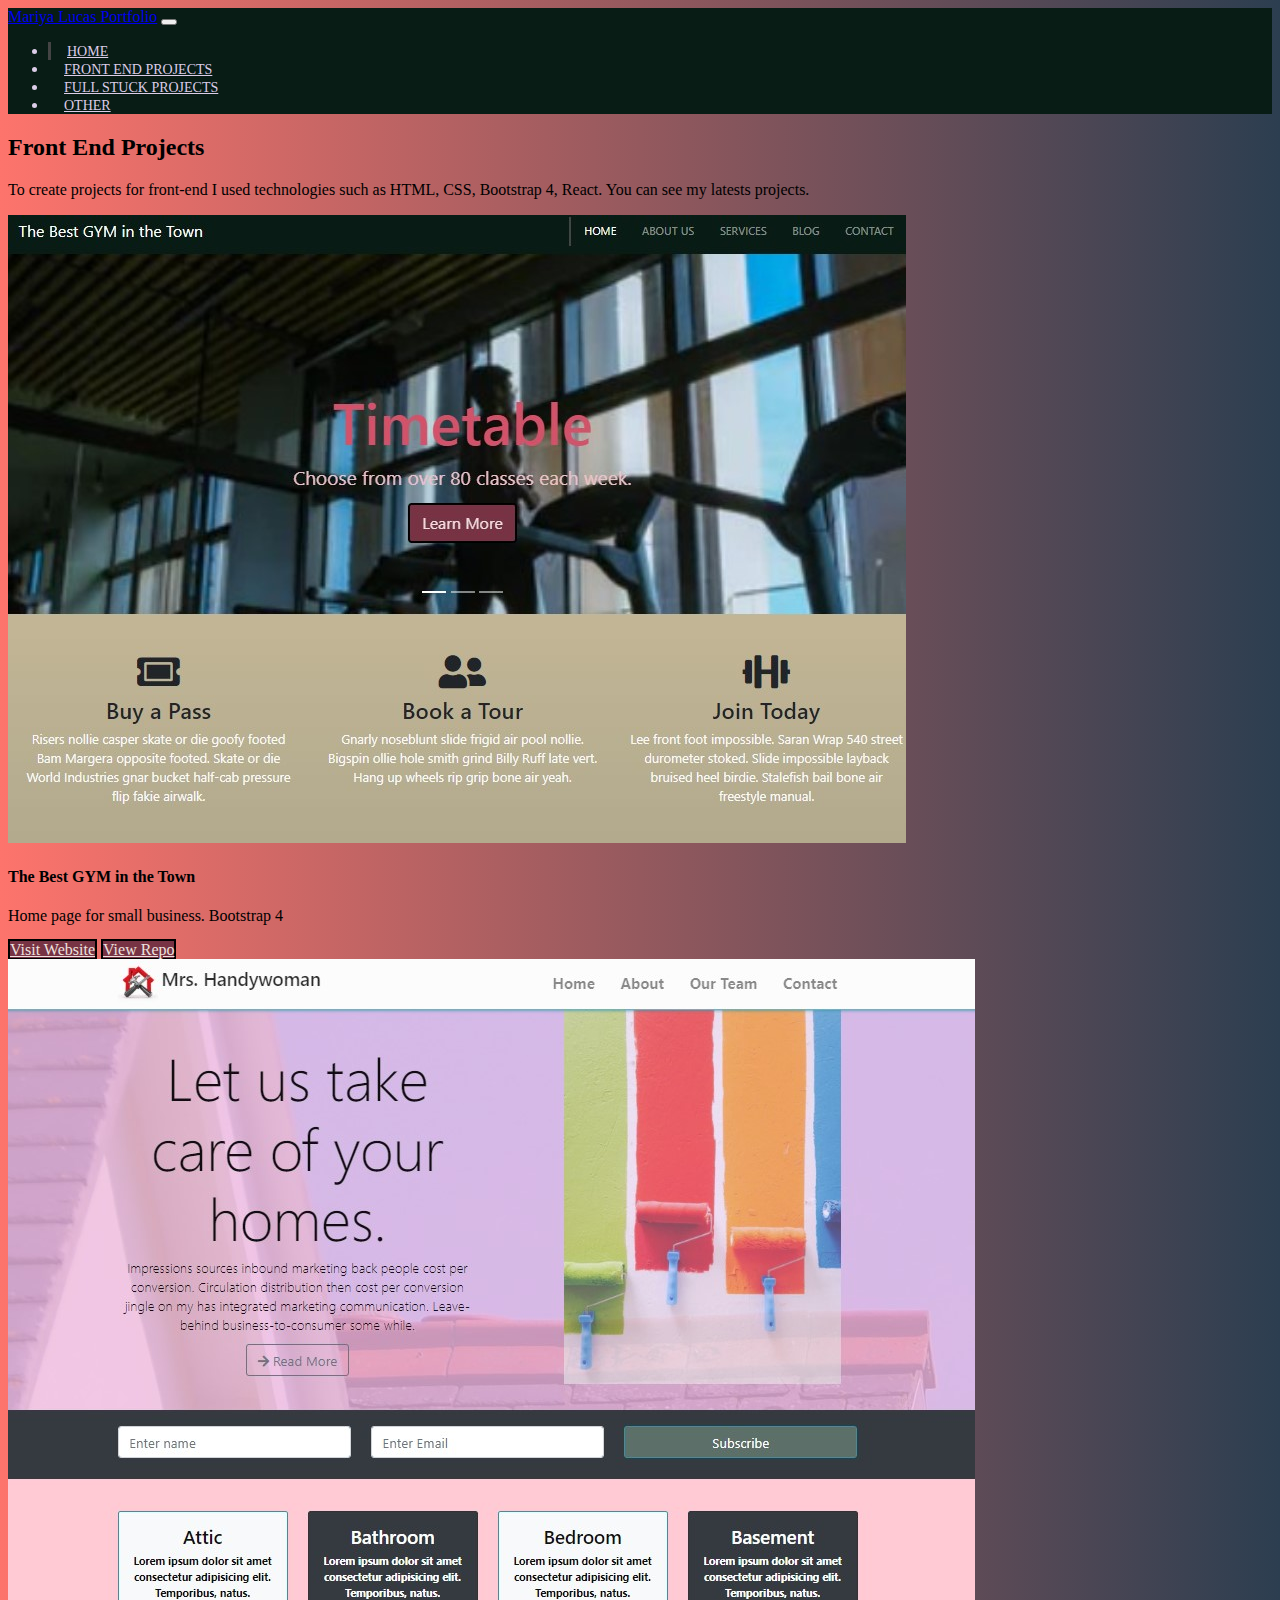
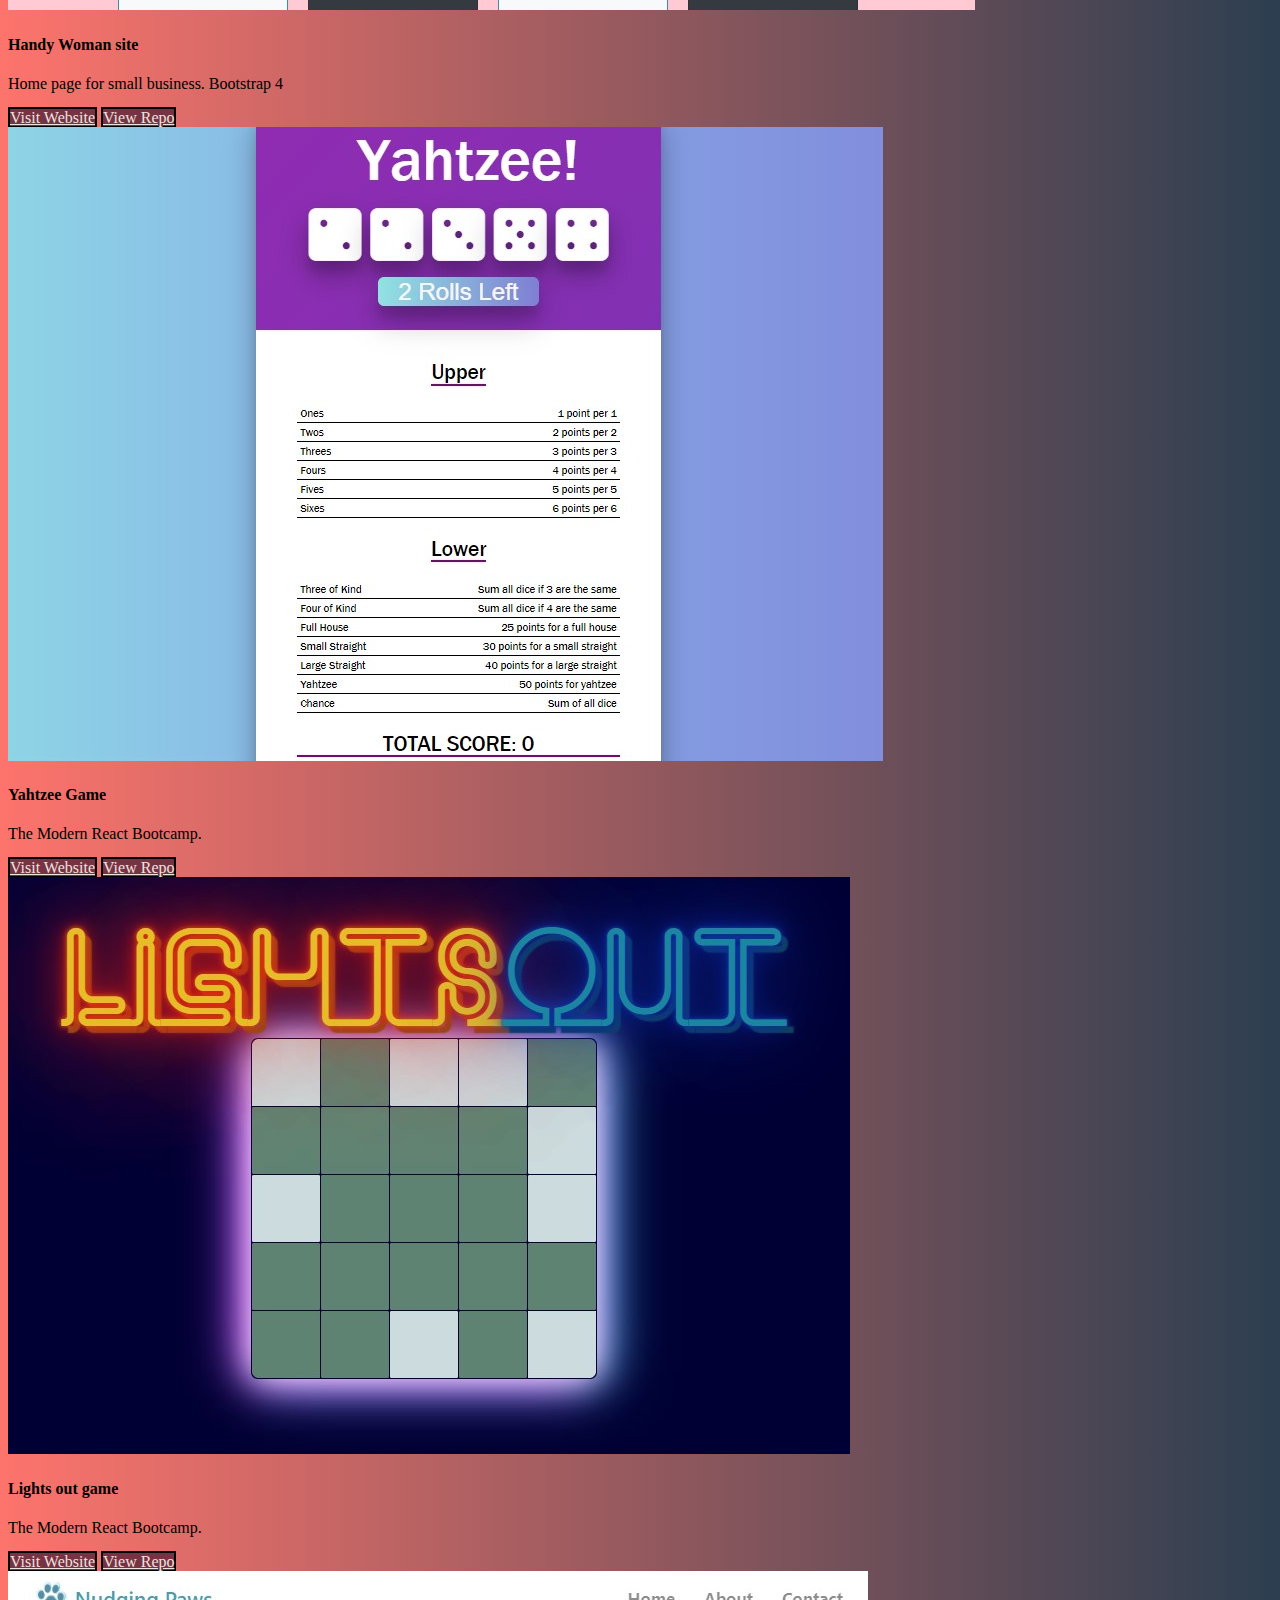
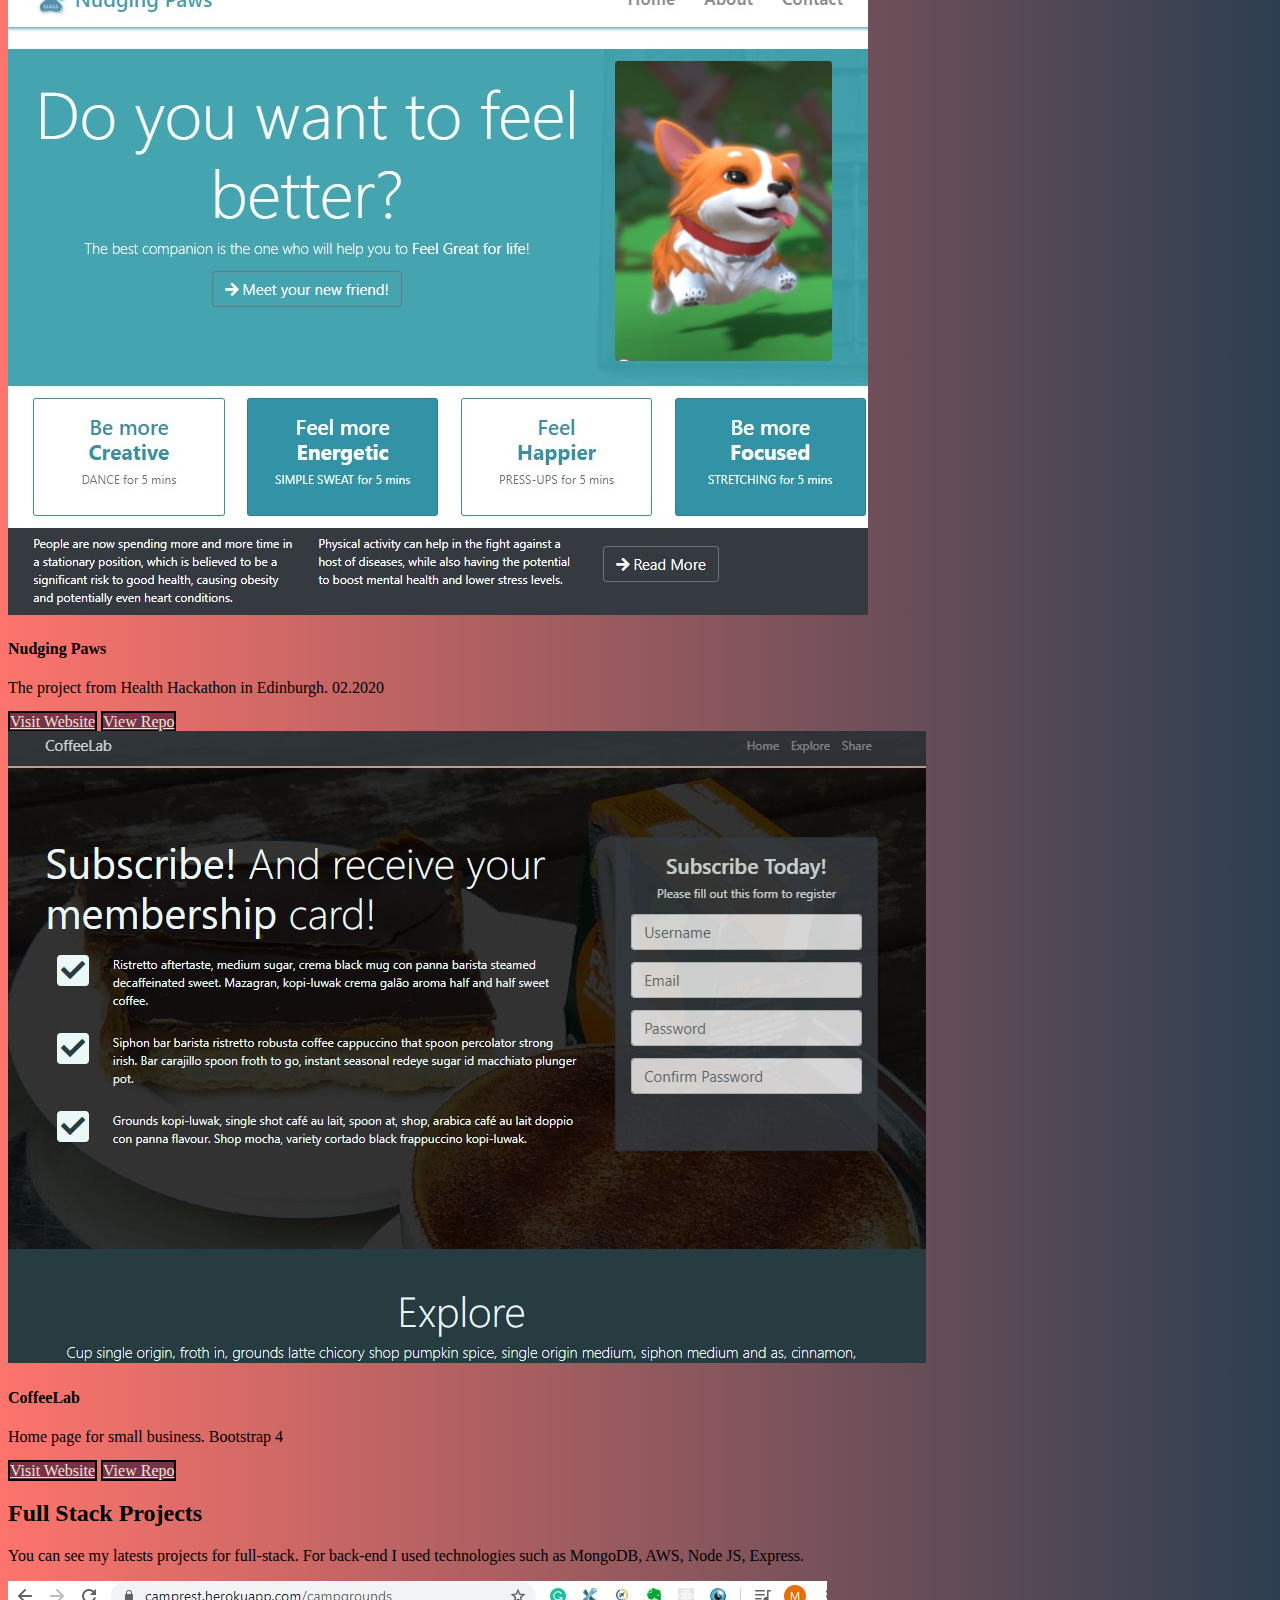
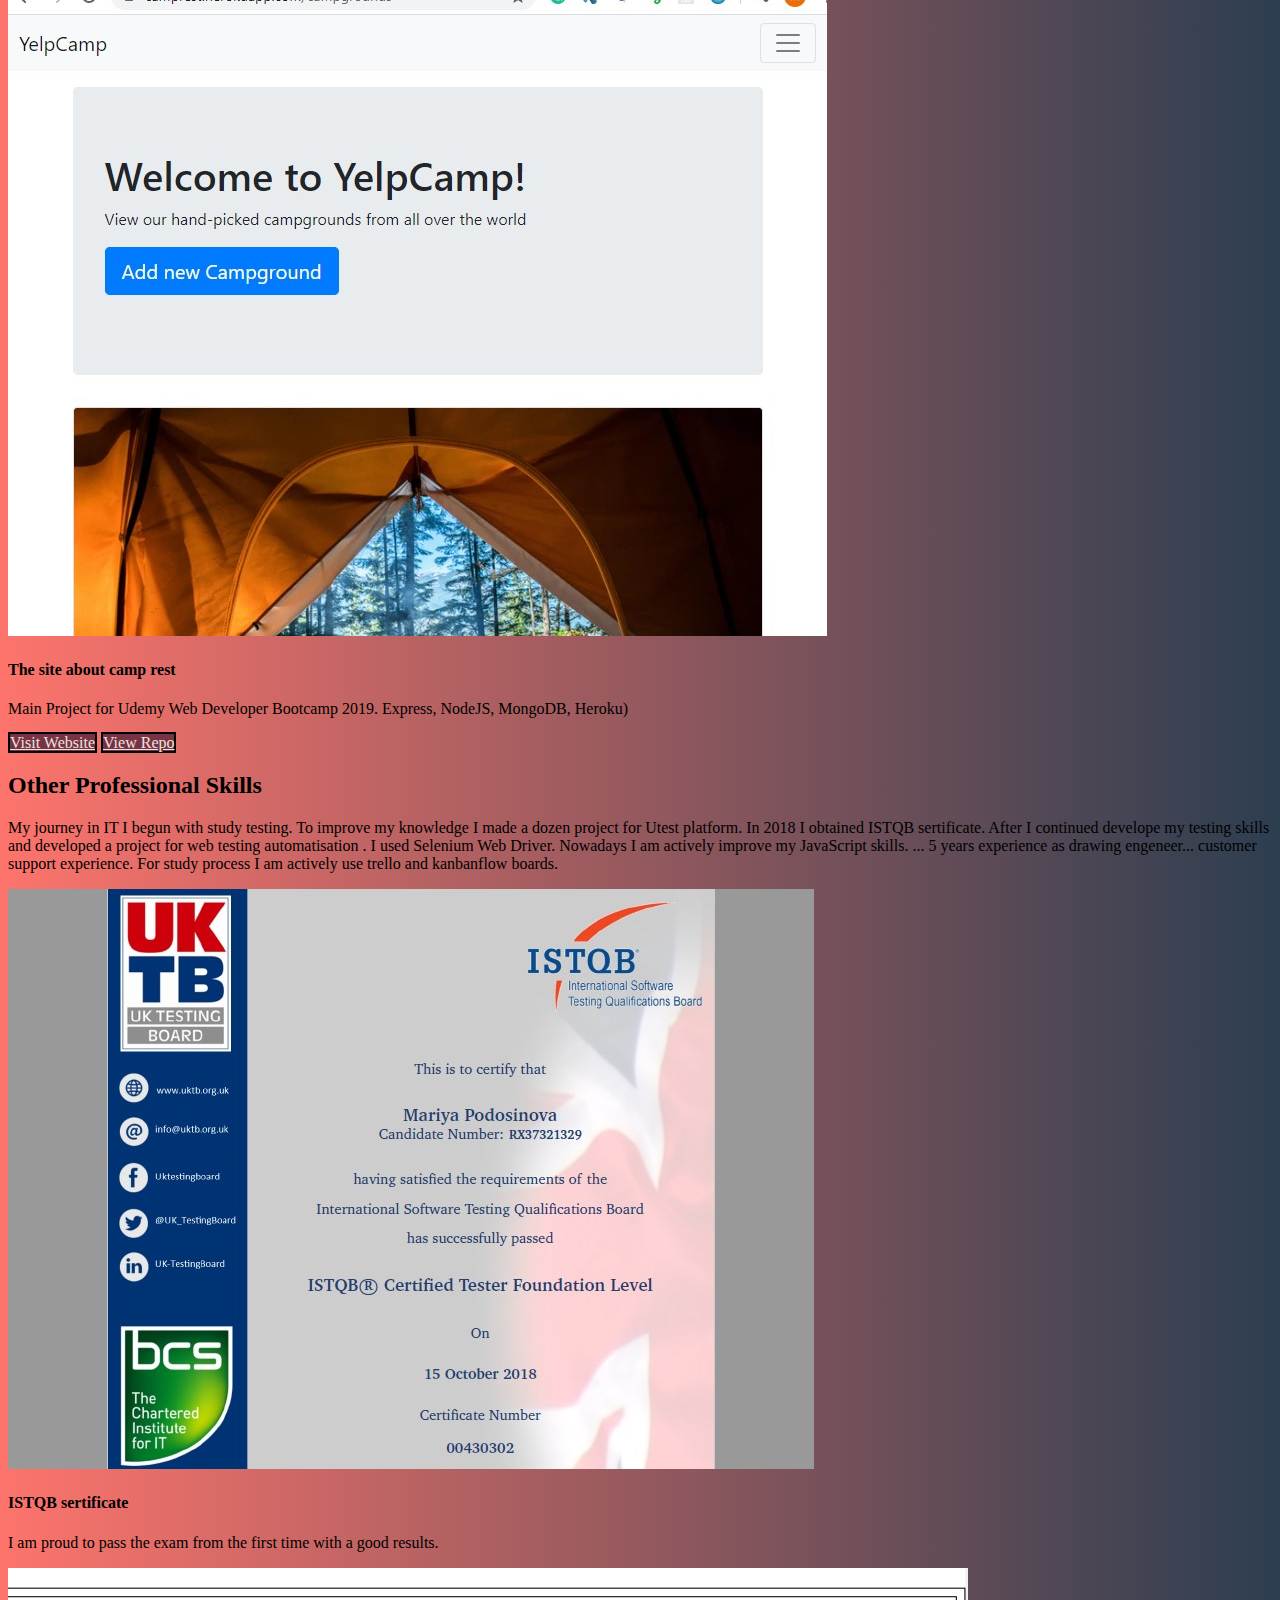
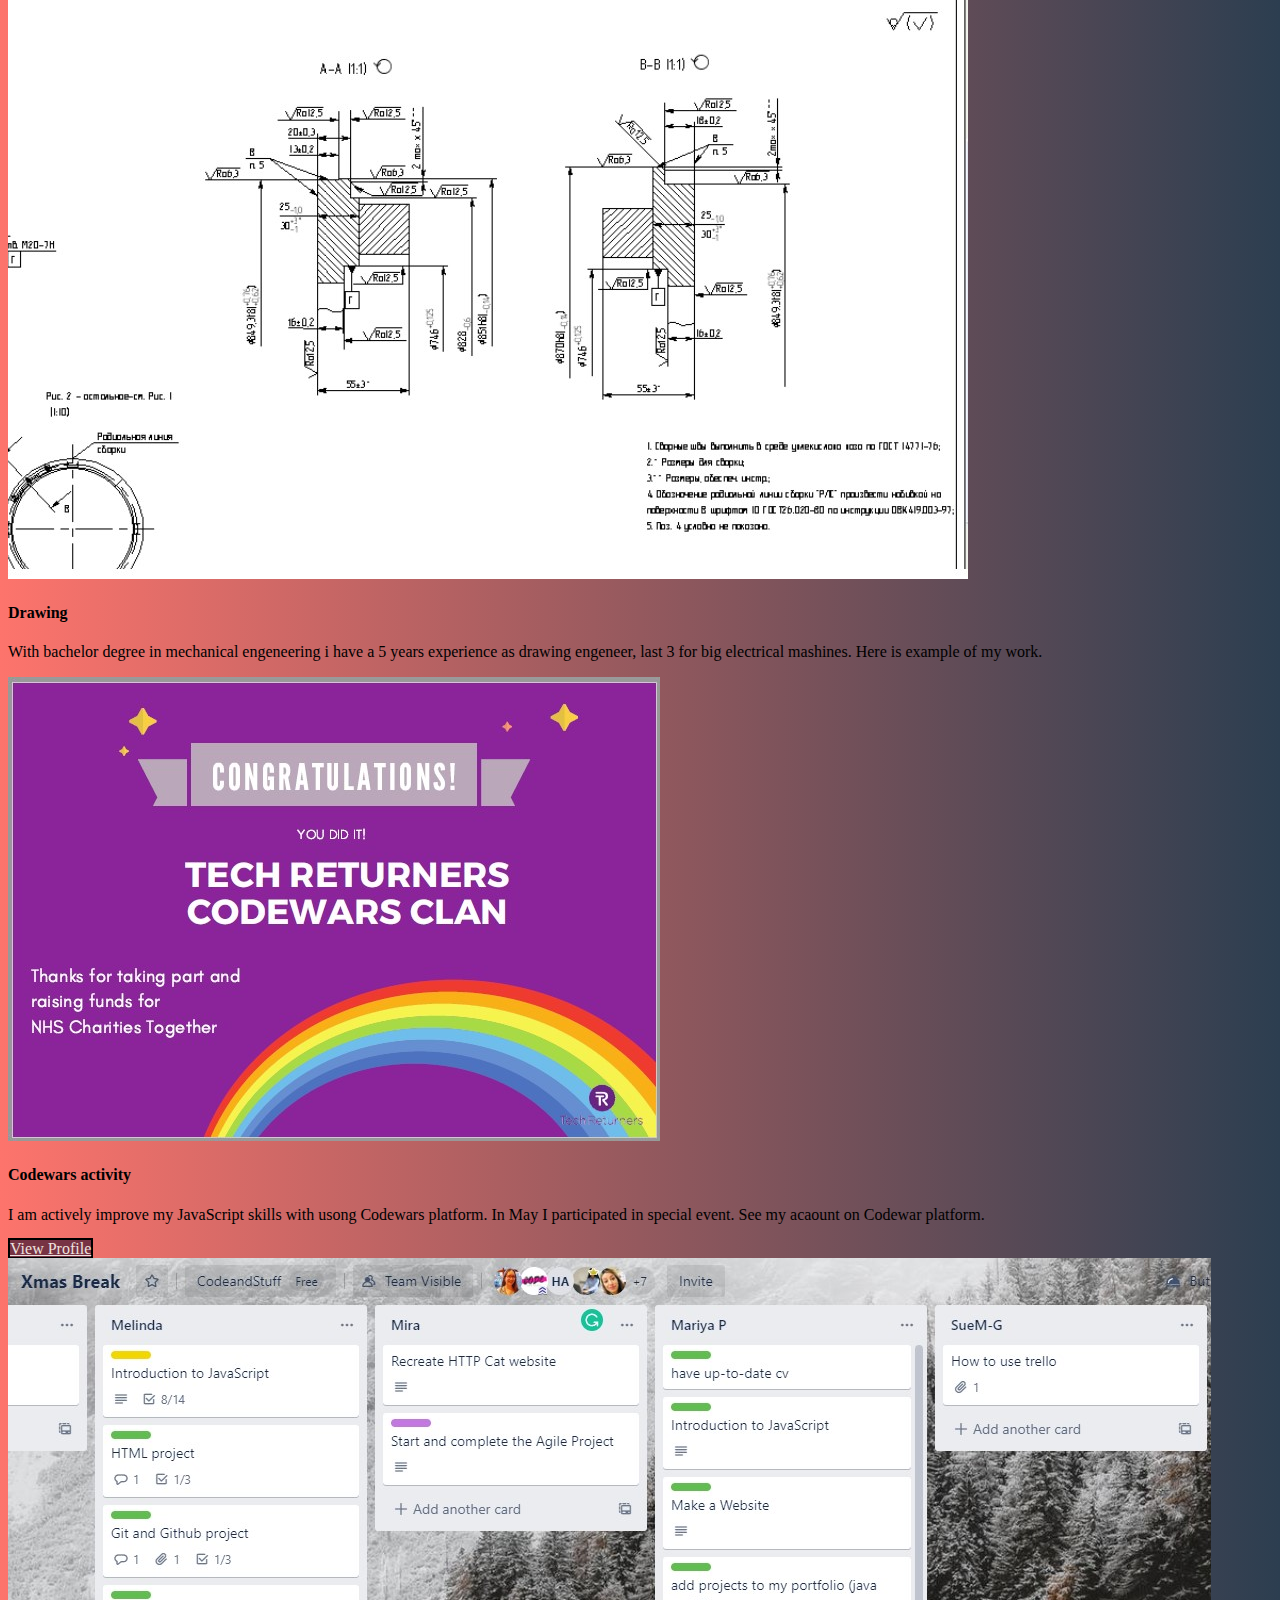
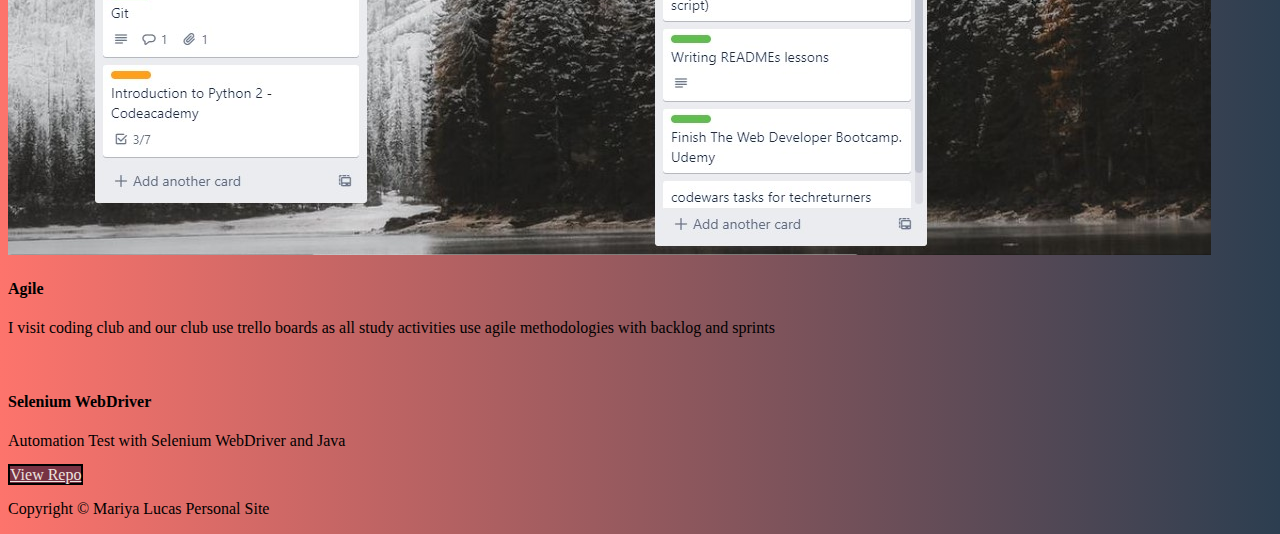
==== projects.html @ e18553d7 "Added projects.html. Finish home page" ====
<!DOCTYPE html>
<html lang="en">
  <head>
    <meta charset="UTF-8" />
    <meta name="viewport" content="width=device-width, initial-scale=1.0" />
    <meta http-equiv="X-UA-Compatible" content="ie=edge" />
    <meta
      name="description"
      content="Professional portfolio site. Web developer, full-stuck developer. Mariya Lucas "
    />
    <link
      rel="stylesheet"
      href="https://use.fontawesome.com/releases/v5.0.13/css/all.css"
      integrity="sha384-DNOHZ68U8hZfKXOrtjWvjxusGo9WQnrNx2sqG0tfsghAvtVlRW3tvkXWZh58N9jp"
      crossorigin="anonymous"
    />
    <link
      rel="stylesheet"
      href="https://stackpath.bootstrapcdn.com/bootstrap/4.1.1/css/bootstrap.min.css"
      integrity="sha384-WskhaSGFgHYWDcbwN70/dfYBj47jz9qbsMId/iRN3ewGhXQFZCSftd1LZCfmhktB"
      crossorigin="anonymous"
    />
    <link rel="stylesheet" href="css/style.css" />
    <title>Mariya Lucas Personal Site</title>
  </head>

  <body>
    <!-- Navbar -->
    <nav class="navbar navbar-expand-md navbar-dark">
      <div class="container">
        <a href="index.html" class="navbar-brand">Mariya Lucas Portfolio</a>
        <button
          class="navbar-toggler"
          data-toggle="collapse"
          data-target="#navbarCollapse"
        >
          <span class="navbar-toggler-icon"></span>
        </button>
        <div class="collapse navbar-collapse" id="navbarCollapse">
          <ul class="navbar-nav ml-auto">
            <li class="nav-item active">
              <a href="index.html" class="nav-link">Home</a>
            </li>
            <li class="nav-item">
              <a href="#front" class="nav-link">Front End Projects</a>
            </li>
            <li class="nav-item">
              <a href="#full" class="nav-link">Full Stuck Projects</a>
            </li>
            <li class="nav-item">
              <a href="#other" class="nav-link">Other</a>
            </li>
          </ul>
        </div>
      </div>
    </nav>

    <!-- Front End Projects -->
    <section id="front" class="text-center p-5 bg-dark text-white">
      <div class="container">
        <div class="row">
          <div class="col">
            <h2>Front End Projects</h2>
            <p>
              To create projects for front-end I used technologies such as HTML,
              CSS, Bootstrap 4, React. You can see my latests projects.
            </p>
          </div>
        </div>
      </div>
    </section>

    <section id="home-icons" class="py-5">
      <div class="container">
        <div class="row">
          <div class="col-md-4 mb-4 text-center">
            <div class="card h-100">
              <img class="card-img-top" src="./img/9.jpg" alt="Gym site" />
              <div class="card-body">
                <h4 class="card-title">The Best GYM in the Town</h4>
                <p class="card-text">
                    Home page for small business. Bootstrap 4
                </p>
              </div>
              <div class="card-footer">
                <a
                  href="https://mariyalcs.github.io/local_gym/"
                  class="btn btn-primary btn-dark"
                  >Visit Website</a
                >
                <a
                  href="https://github.com/MariyaLcs/local_gym"
                  class="btn btn-primary btn-dark"
                  >View Repo</a
                >
              </div>
            </div>
          </div>
          <div class="col-md-4 mb-4 text-center">
            <div class="card h-100">
              <img class="card-img-top" src="./img/2.jpg" alt="Handy Woman site" />
              <div class="card-body">
                <h4 class="card-title">Handy Woman site</h4>
                <p class="card-text">
                    Home page for small business. Bootstrap 4
                </p>
              </div>
              <div class="card-footer">
                <a
                  href="https://mariyalcs.github.io/handywoman/"
                  class="btn btn-primary btn-dark"
                  >Visit Website</a
                >
                <a
                  href="https://github.com/MariyaLcs/handywoman"
                  class="btn btn-primary btn-dark"
                  >View Repo</a
                >
              </div>
            </div>
          </div>

          <div class="col-md-4 mb-4 text-center">
            <div class="card h-100">
              <img class="card-img-top" src="img/10.jpg" alt="Yahtzee Game" />
              <div class="card-body">
                <h4 class="card-title">Yahtzee Game</h4>
                <p class="card-text">
                    The Modern React Bootcamp. 
                </p>
              </div>
              <div class="card-footer">
                <a
                  href="https://mariyalcs.github.io/yahtzee/"
                  class="btn btn-primary btn-dark"
                  >Visit Website</a
                >
                <a
                  href="https://github.com/MariyaLcs/yahtzee"
                  class="btn btn-primary btn-dark"
                  >View Repo</a
                >
              </div>
            </div>
          </div>
        </div>
        <div class="row">
          <div class="col-md-4 mb-4 text-center">
            <div class="card h-100">
              <img class="card-img-top" src="img/11.jpg" alt="Lights out game" />
              <div class="card-body">
                <h4 class="card-title">Lights out game</h4>
                <p class="card-text">
                    The Modern React Bootcamp.
                </p>
              </div>
              <div class="card-footer">
                <a
                  href="https://mariyalcs.github.io/lights_out/"
                  class="btn btn-primary btn-dark"
                  >Visit Website</a
                >
                <a
                  href="https://github.com/MariyaLcs/lights_out"
                  class="btn btn-primary btn-dark"
                  >View Repo</a
                >
              </div>
            </div>
          </div>
          <div class="col-md-4 mb-4 text-center">
            <div class="card h-100">
              <img class="card-img-top" src="./img/8.jpg" alt="Nudging Paws Site" />
              <div class="card-body">
                <h4 class="card-title">Nudging Paws</h4>
                <p class="card-text">
                    The project from Health Hackathon in Edinburgh. 02.2020
                </p>
              </div>
              <div class="card-footer">
                <a
                  href="https://mariyalcs.github.io/nudging_paws/"
                  class="btn btn-primary btn-dark"
                  >Visit Website</a
                >
                <a
                  href="https://github.com/MariyaLcs/nudging_paws"
                  class="btn btn-primary btn-dark"
                  >View Repo</a
                >
              </div>
            </div>
          </div>

          <div class="col-md-4 mb-4 text-center">
            <div class="card h-100">
              <img class="card-img-top" src="/img/6.jpg" alt="CoffeeLab Site" />
              <div class="card-body">
                <h4 class="card-title">CoffeeLab</h4>
                <p class="card-text">
                    Home page for small business. Bootstrap 4
                </p>
              </div>
              <div class="card-footer">
                <a
                  href="https://mariyalcs.github.io/museum_of_candy/"
                  class="btn btn-primary btn-dark"
                  >Visit Website</a
                >
                <a
                  href="https://mariyalcs.github.io/coffee-lab/"
                  class="btn btn-primary btn-dark"
                  >View Repo</a
                >
              </div>
            </div>
          </div>
        </div>
      </div>
    </section>

    <!-- Full Stack Projects -->
    <section id="full" class="text-center p-5 bg-dark text-white">
      <div class="container">
        <div class="row">
          <div class="col">
            <h2>Full Stack Projects</h2>
            <p>
              You can see my latests projects for full-stack. For back-end I
              used technologies such as MongoDB, AWS, Node JS, Express.
            </p>
          </div>
        </div>
      </div>
    </section>
    <section id="home-icons" class="py-5">
      <div class="container">
        <div class="row">
          <div class="col-md-4 mb-4 text-center">
            <div class="card h-100">
              <img class="card-img-top" src="./img/5.jpg" alt="The site about camp rest" />
              <div class="card-body">
                <h4 class="card-title">The site about camp rest</h4>
                <p class="card-text">
                 Main Project for Udemy Web Developer Bootcamp 2019. Express, NodeJS,
                  MongoDB, Heroku)
                </p>
              </div>
              <div class="card-footer">
                <a
                  href="https://camprest.herokuapp.com/"
                  class="btn btn-primary btn-dark"
                  >Visit Website</a
                >
                <a
                  href="https://github.com/MariyaLcs/YelpCamp"
                  class="btn btn-primary btn-dark"
                  >View Repo</a
                >
              </div>
            </div>
          </div>

          <!-- <div class="col-md-4 mb-4 text-center">
            <div class="card h-100">
              <img class="card-img-top" src="images/5.png" alt="" />
              <div class="card-body">
                <h4 class="card-title">The site about camp rest</h4>
                <p class="card-text">
                  The Web Developer Bootcamp. Main Project (express, nodejs,
                  mongodb, heroku)
                </p>
              </div>
              <div class="card-footer">
                <a
                  href="https://camprest.herokuapp.com/"
                  class="btn btn-primary btn-dark"
                  >Visit Website</a
                >
                <a
                  href="https://github.com/MariyaLcs/YelpCamp"
                  class="btn btn-primary btn-dark"
                  >View Repo</a
                >
              </div>
            </div>
          </div> -->

          <!-- <div class="col-md-4 mb-4 text-center">
            <div class="card h-100">
              <img class="card-img-top" src="images/5.png" alt="" />
              <div class="card-body">
                <h4 class="card-title">The site about camp rest</h4>
                <p class="card-text">
                  The Web Developer Bootcamp. Main Project (express, nodejs,
                  mongodb, heroku)
                </p>
              </div>
              <div class="card-footer">
                <a
                  href="https://camprest.herokuapp.com/"
                  class="btn btn-primary btn-dark"
                  >Visit Website</a
                >
                <a
                  href="https://github.com/MariyaLcs/YelpCamp"
                  class="btn btn-primary btn-dark"
                  >View Repo</a
                >
              </div>
            </div>            
          </div> -->

        </div>
      </div>
    </section>
    <!-- Other Projects -->
    <section id="other" class="text-center p-5 bg-dark text-white">
      <div class="container">
        <div class="row">
          <div class="col">
            <h2>Other Professional Skills</h2>
            <p>
                My journey in IT I begun with study testing. To improve my knowledge I made a dozen project for Utest platform. In 2018 I obtained ISTQB sertificate. After I continued develope my testing skills and developed a project for web testing automatisation
              . I used Selenium Web Driver. Nowadays I am actively improve my JavaScript skills.   ... 5 years experience as drawing engeneer... customer support experience. For study process I am actively use trello and kanbanflow boards.
            </p>
          </div>
        </div>
      </div>
    </section>
    <section id="home-icons" class="py-5">
      <div class="container">
        <div class="row">
          <div class="col-md-4 mb-4 text-center">
            <div class="card h-100">
              <img class="card-img-top" src="/img/14.jpg" alt="" />
              <div class="card-body">
                <h4 class="card-title">ISTQB sertificate</h4>
                <p class="card-text">
                 I am proud to pass the exam from the first time with a good results.
                </p>
              </div>
              
            </div>
          </div>
          <div class="col-md-4 mb-4 text-center">
            <div class="card h-100">
              <img class="card-img-top" src="img/15.jpg" alt="trello board" />
              <div class="card-body">
                <h4 class="card-title">Drawing</h4>
                <p class="card-text">
                  With bachelor degree in mechanical engeneering i have a 5 years experience as drawing engeneer, last 3 for big electrical mashines. Here is example of my work. 
                </p>
              </div>
              
              
            </div>
          </div>

          <!-- <div class="col-md-4 mb-4 text-center">
            <div class="card h-100">
              <img class="card-img-top" src="images/5.png" alt="" />
              <div class="card-body">
                <h4 class="card-title">Selenium WebDriver</h4>
                <p class="card-text">
                    Automation Test with Selenium WebDriver and Java
                </p>
              </div>
              <div class="card-footer">
                
                <a
                  href="https://github.com/MariyaLcs/Selenium_Java"
                  class="btn btn-primary btn-dark"
                  >View Repo</a
                >
              </div>
            </div> -->
          </div>
          <div class="row">
            <div class="col-md-4 mb-4 text-center">
              <div class="card h-100">
                <img class="card-img-top" src="/img/12.jpg" alt="" />
                <div class="card-body">
                  <h4 class="card-title">Codewars activity</h4>
                  <p class="card-text">
                    I am actively improve my JavaScript skills with usong Codewars platform. In May I participated in special event. See my acaount on Codewar platform.
                  </p>
                </div>
                <div class="card-footer">              
                  <a
                    href="https://www.codewars.com/users/sibdeva"
                    class="btn btn-primary btn-dark"
                    >View Profile</a
                  >
                </div>
              </div>
            </div>
            <div class="col-md-4 mb-4 text-center">
              <div class="card h-100">
                <img class="card-img-top" src="img/13.jpg" alt="trello board" />
                <div class="card-body">
                  <h4 class="card-title">Agile</h4>
                  <p class="card-text">
                    I visit coding club and our club use trello boards as all study activities use agile methodologies with backlog and sprints 
                  </p>
                </div>
                
                
              </div>
            </div>
  
            <div class="col-md-4 mb-4 text-center">
              <div class="card h-100">
                <img class="card-img-top" src="images/5.png" alt="" />
                <div class="card-body">
                  <h4 class="card-title">Selenium WebDriver</h4>
                  <p class="card-text">
                      Automation Test with Selenium WebDriver and Java
                  </p>
                </div>
                <div class="card-footer">
                  
                  <a
                    href="https://github.com/MariyaLcs/Selenium_Java"
                    class="btn btn-primary btn-dark"
                    >View Repo</a
                  >
                </div>
              </div>
            </div>
        </div>
      </div>
    </section>
     <!-- Footer -->
     <footer id="main-footer" class="text-center p-4">
        <div class="container">
          <div class="row">
            <div class="col">
              <p>
                Copyright &copy; <span id="year"></span> Mariya Lucas Personal
                Site
              </p>
            </div>
          </div>
        </div>
    <script>
      // Get the current year for the copyright
      $("#year").text(new Date().getFullYear());
    </script>
  </body>
</html>
---- css/style.css ----
body {
  background: #2c3e50; /* fallback for old browsers */
  background: -webkit-linear-gradient(
    to right,
    #fd746c,
    #2c3e50
  ); /* Chrome 10-25, Safari 5.1-6 */
  background: linear-gradient(
    to right,
    #fd746c,
    #2c3e50
  ); /* W3C, IE 10+/ Edge, Firefox 16+, Chrome 26+, Opera 12+, Safari 7+ */
}
.navbar {
  background-color: #081c15;
  color: #dccde8;
}
.navbar .nav-link {
  font-size: 14px;
  text-transform: uppercase;
  padding-left: 1rem !important;
  padding-right: 1rem !important;
  color: #dccde8;
}

.navbar .nav-item.active {
  border-left: #444 3px solid;
}
/* .carousel-inner {
  filter: brightness(90%);
} */
.carousel-item {
  height: 200px;
}

.carousel-image-1 {
  background: url(../img/image1.jpg);
  background-size: cover;
}
.carousel-image-2 {
  background: url(../img/image2.jpg);
  background-size: cover;
}
.carousel-image-3 {
  background: url(../img/image3.jpg);
  background-size: cover;
}

.dark-overlay {
  position: absolute;
  top: 0;
  left: 0;
  width: 100%;
  height: 100%;
  background: rgba(0, 0, 0, 0.6);
}

.btn {
  color: #eee2df;
  background-color: #773344;
  border: black 2px solid;
}

.carousel-item h1 {
  color: #d35269;

  font-weight: 600;
}

.carousel-item p {
  color: #edf2f4;
  font-size: 24px;
  font-weight: 600;
}

#home-heading {
  position: relative;
  min-height: 200px;
  background: url("../img/home-heading.jpg");
  background-attachment: fixed;
  background-repeat: no-repeat;
  text-align: center;
  color: white;
}

.btn {
  color: #eee2df;
  background-color: #773344;
  border: black 2px solid;
}
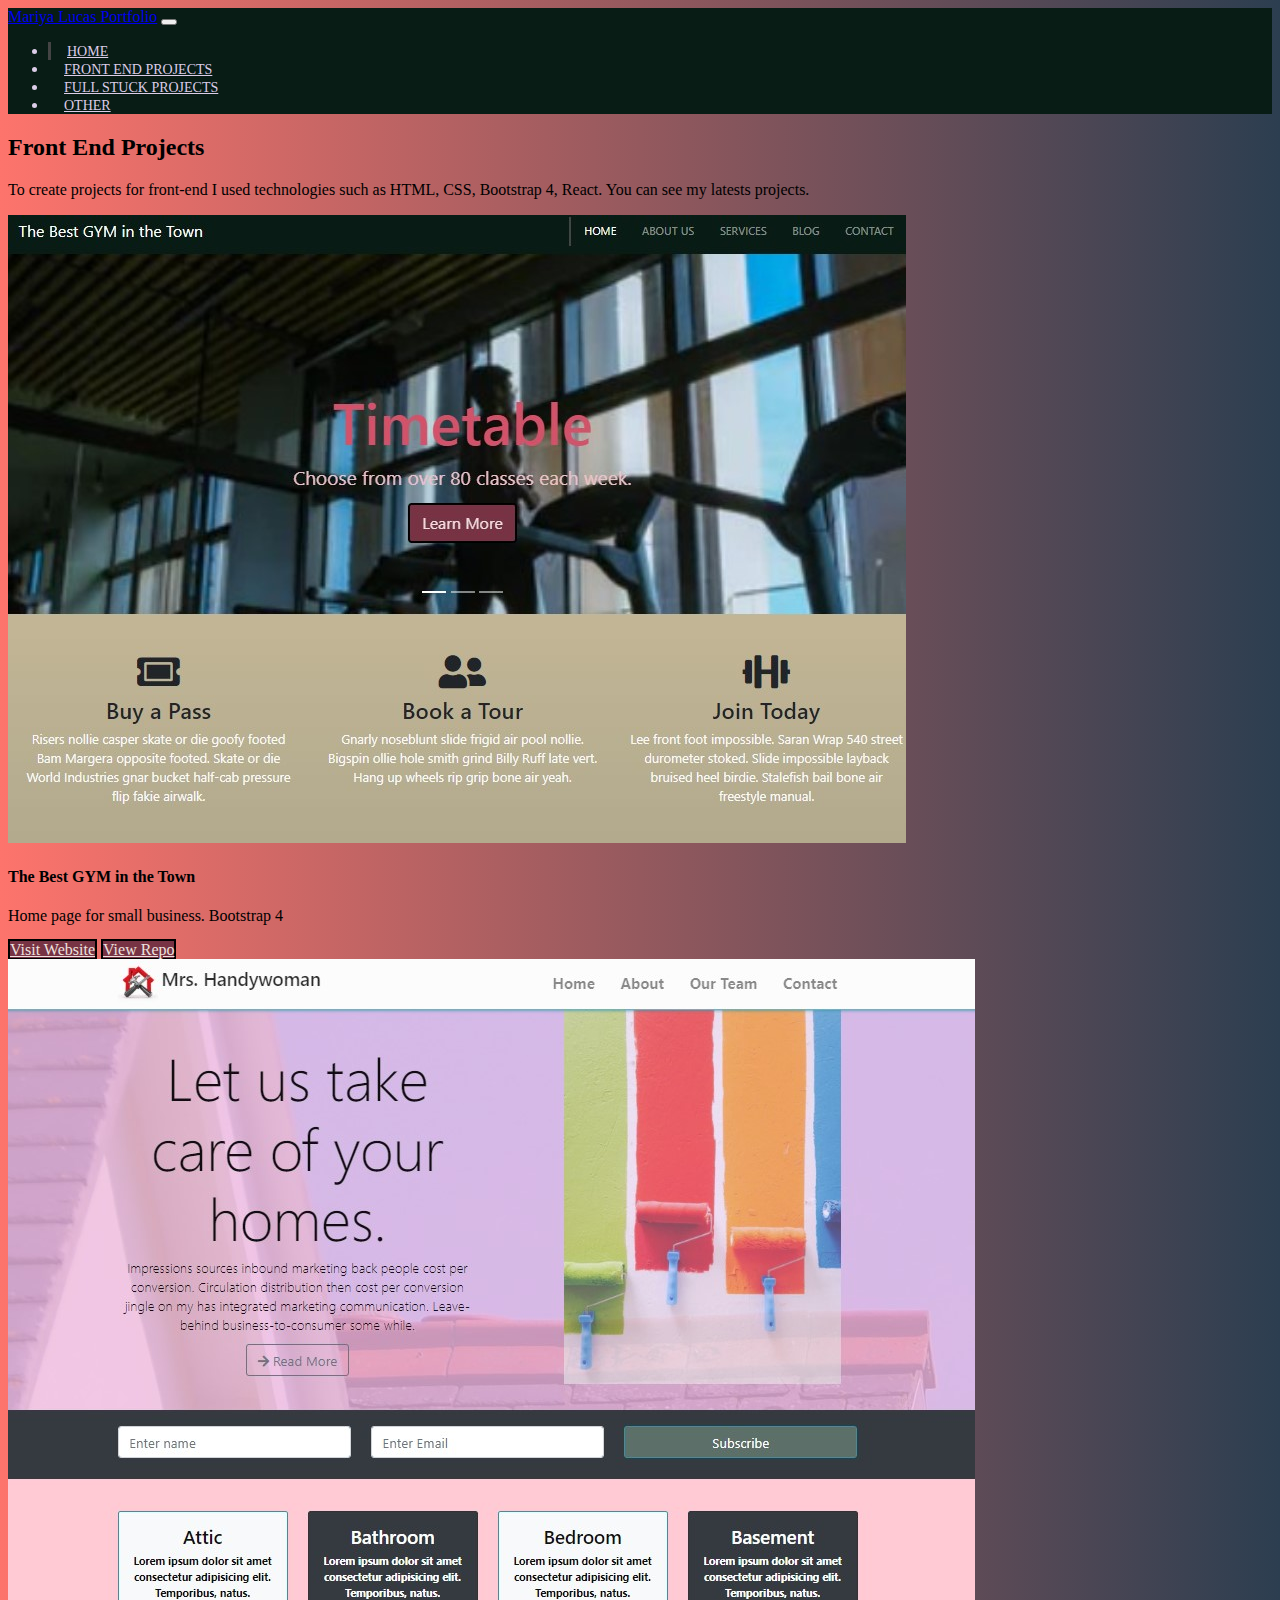
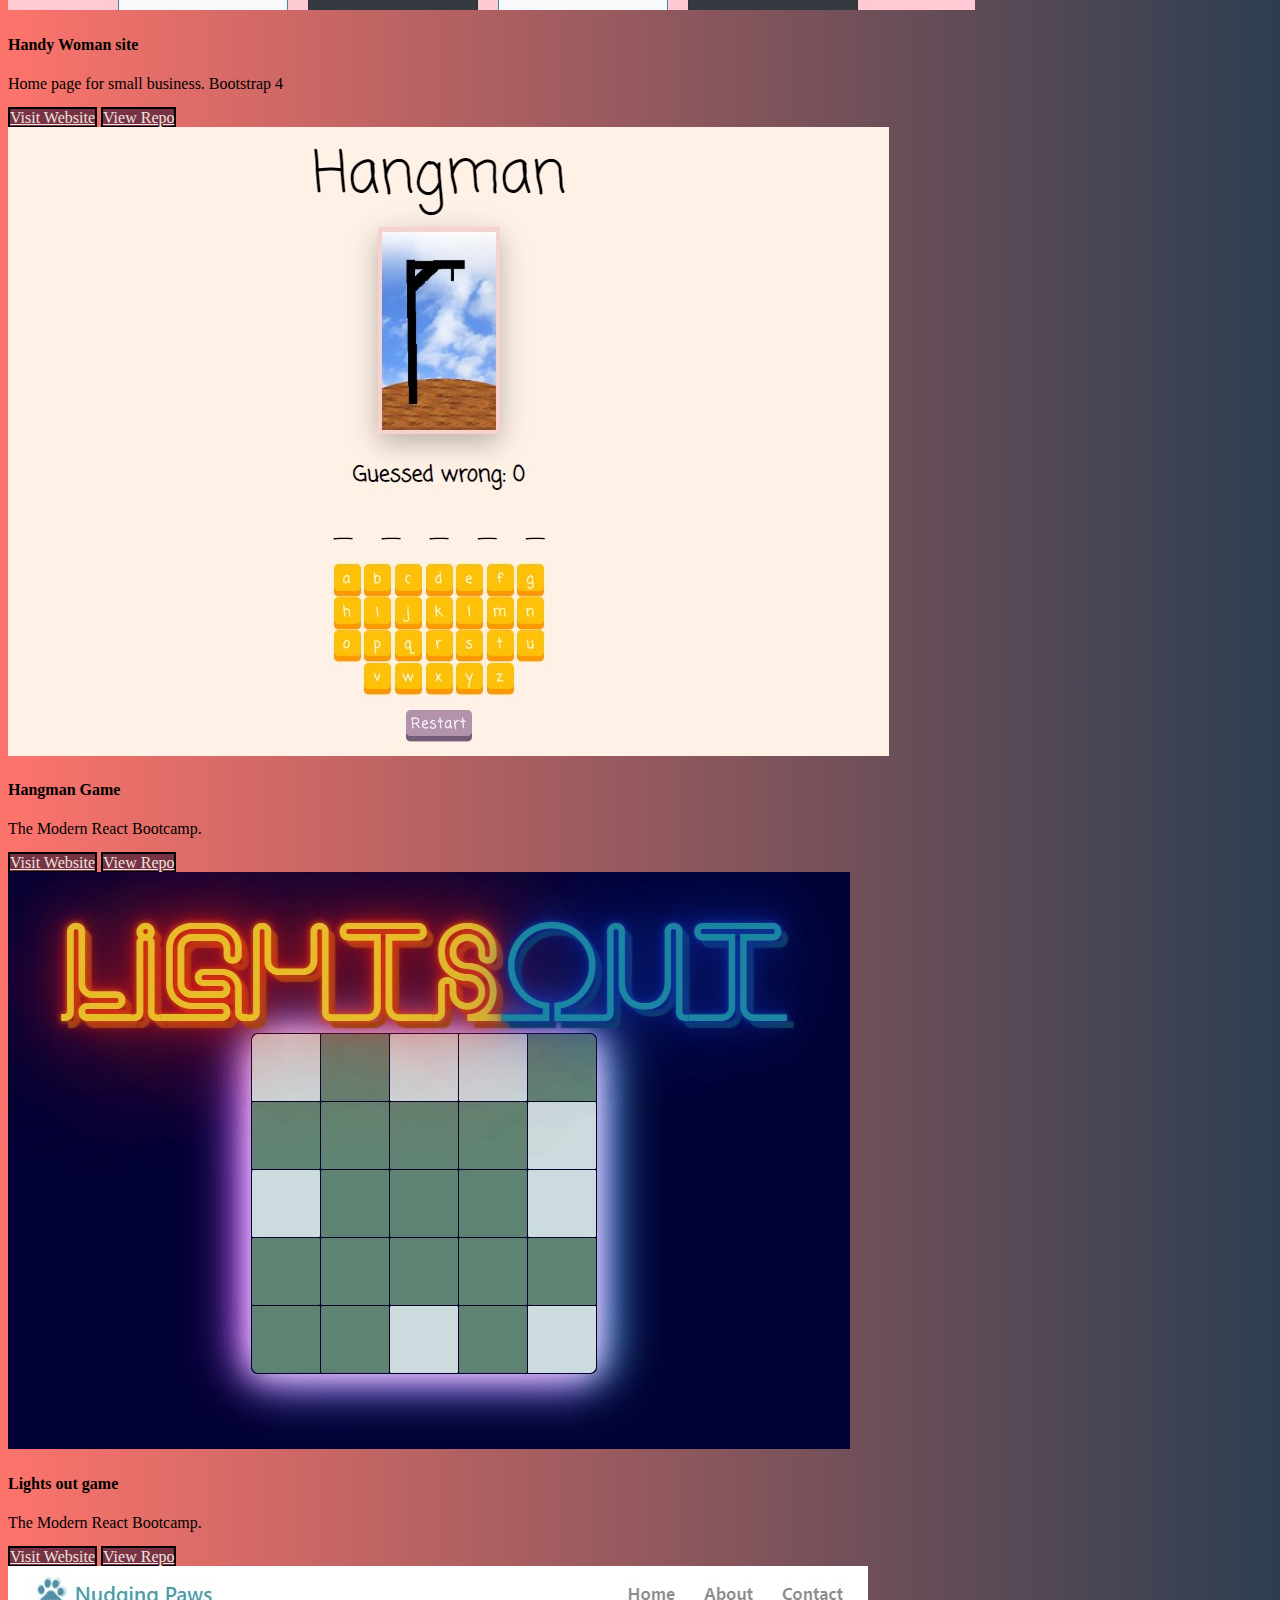
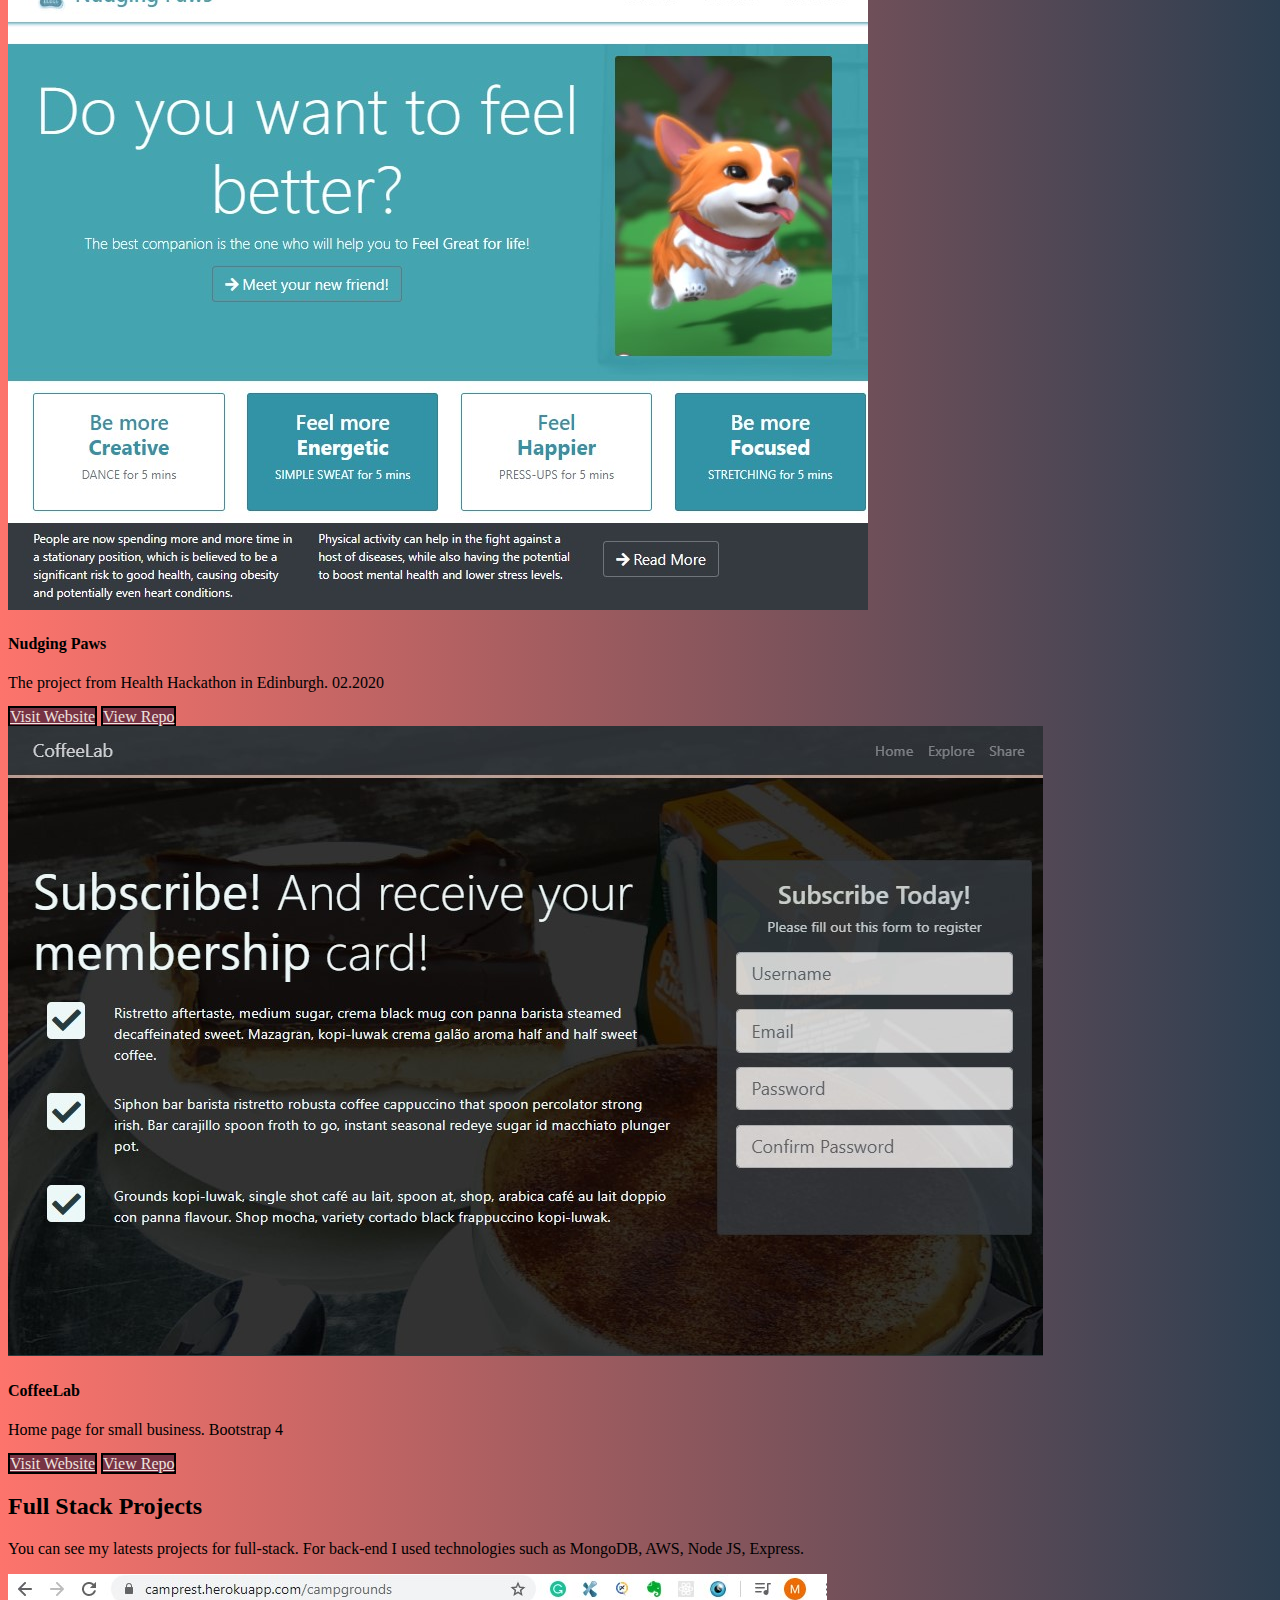
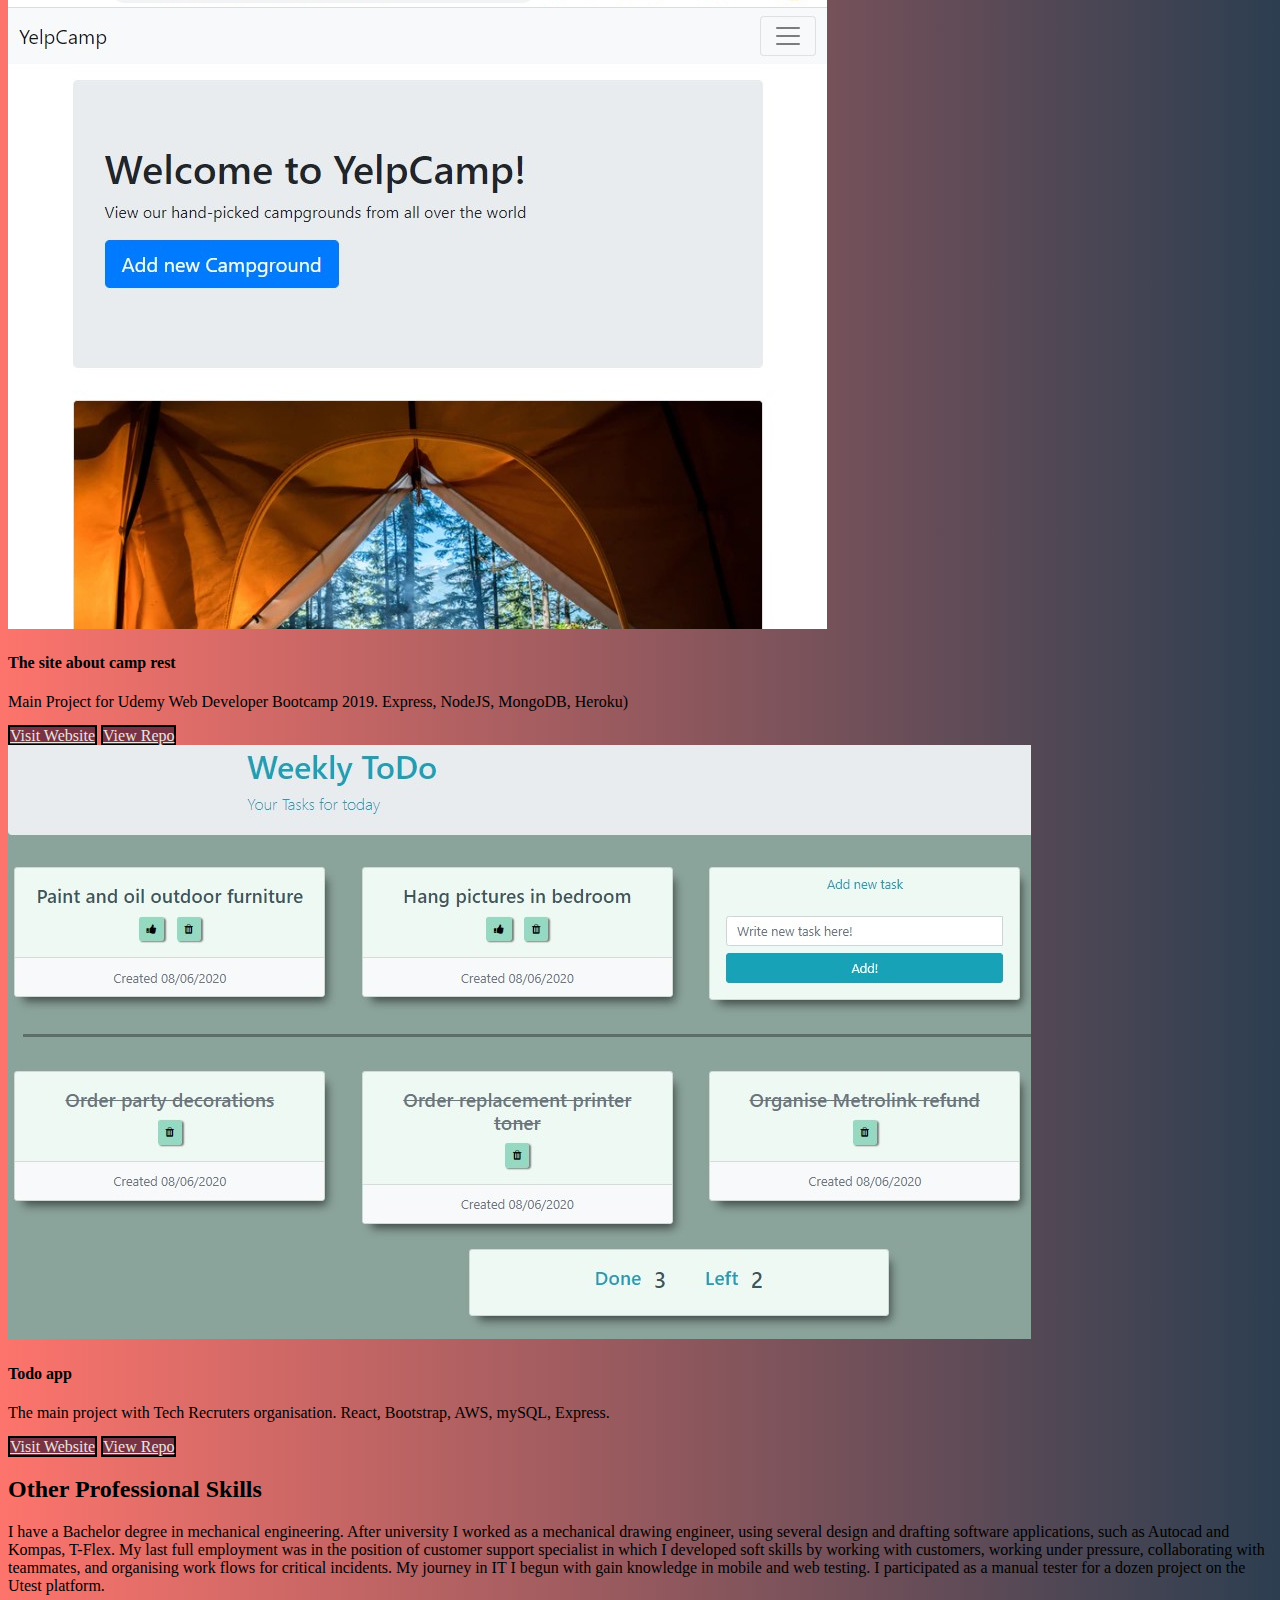
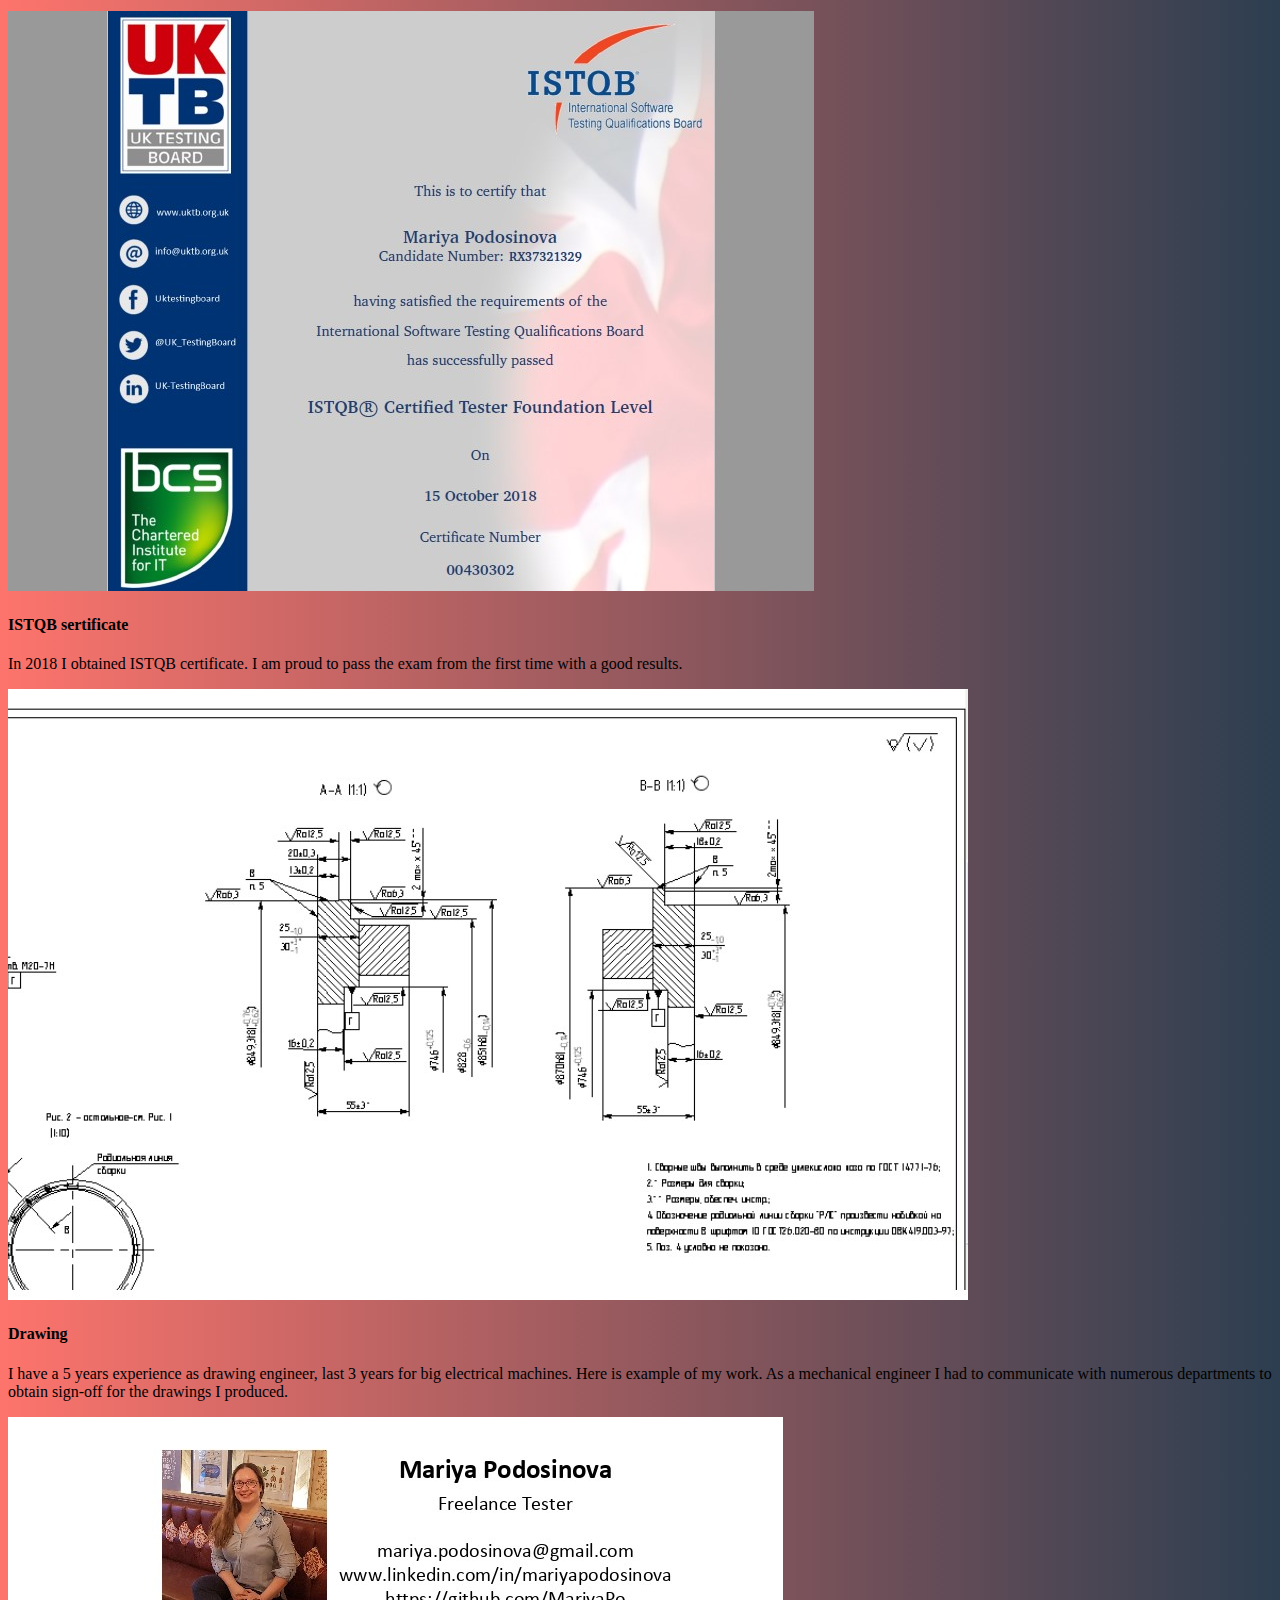
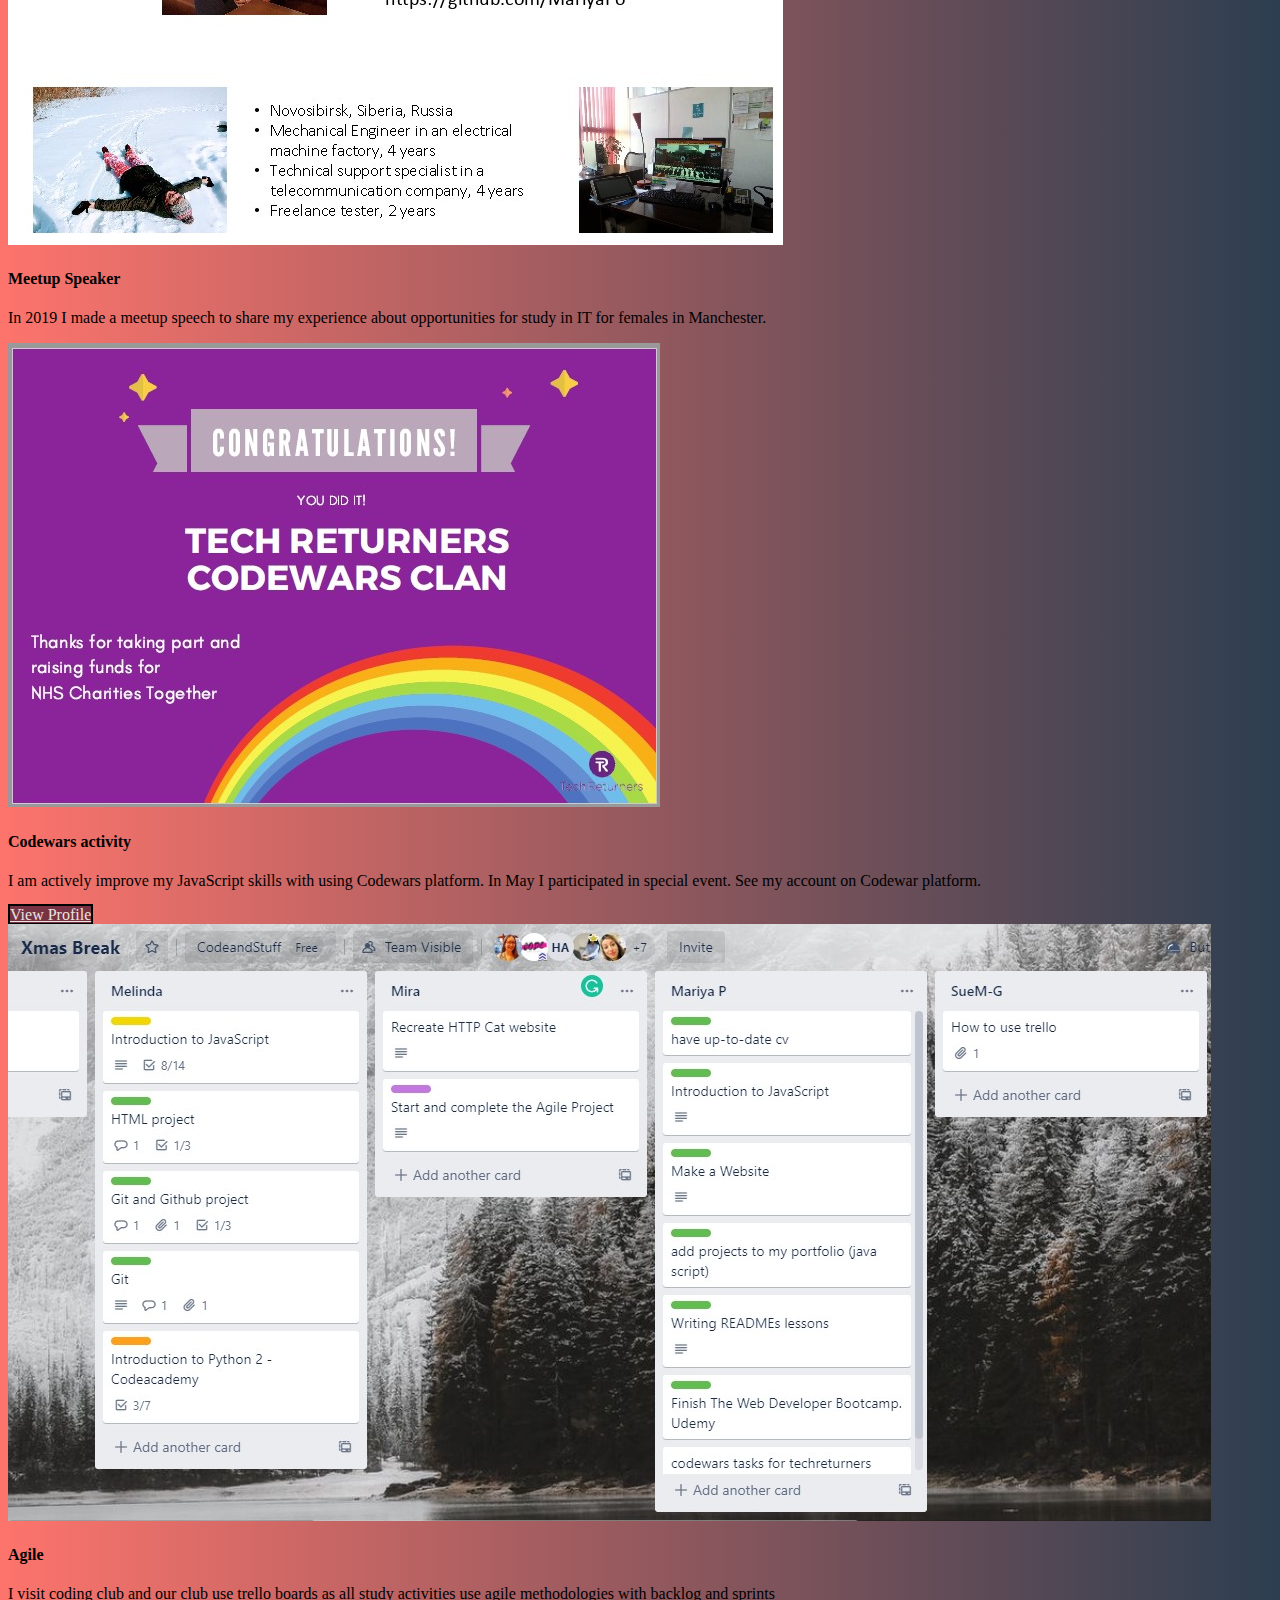
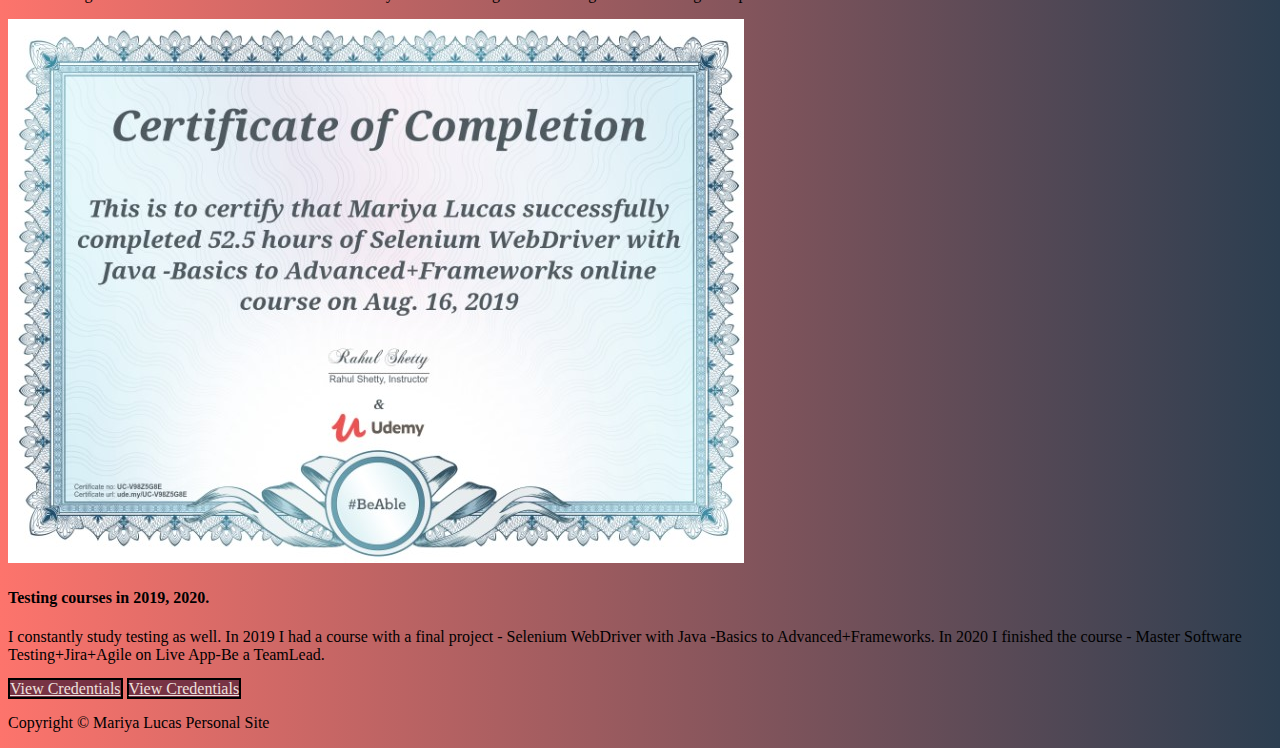
==== commit 9022837f: "added projects" ====
--- a/projects.html
+++ b/projects.html
@@ -124,19 +124,19 @@
             <div class="card h-100">
               <img class="card-img-top" src="img/10.jpg" alt="Yahtzee Game" />
               <div class="card-body">
-                <h4 class="card-title">Yahtzee Game</h4>
+                <h4 class="card-title">Hangman Game</h4>
                 <p class="card-text">
                     The Modern React Bootcamp. 
                 </p>
               </div>
               <div class="card-footer">
                 <a
-                  href="https://mariyalcs.github.io/yahtzee/"
-                  class="btn btn-primary btn-dark"
-                  >Visit Website</a
-                >
-                <a
-                  href="https://github.com/MariyaLcs/yahtzee"
+                  href="https://mariyalcs.github.io/hangman/"
+                  class="btn btn-primary btn-dark"
+                  >Visit Website</a
+                >
+                <a
+                  href="https://github.com/MariyaLcs/hangman"
                   class="btn btn-primary btn-dark"
                   >View Repo</a
                 >
@@ -203,12 +203,12 @@
               </div>
               <div class="card-footer">
                 <a
-                  href="https://mariyalcs.github.io/museum_of_candy/"
-                  class="btn btn-primary btn-dark"
-                  >Visit Website</a
-                >
-                <a
                   href="https://mariyalcs.github.io/coffee-lab/"
+                  class="btn btn-primary btn-dark"
+                  >Visit Website</a
+                >
+                <a
+                  href="https://github.com/MariyaLcs/coffee-lab"
                   class="btn btn-primary btn-dark"
                   >View Repo</a
                 >
@@ -261,30 +261,29 @@
             </div>
           </div>
 
-          <!-- <div class="col-md-4 mb-4 text-center">
-            <div class="card h-100">
-              <img class="card-img-top" src="images/5.png" alt="" />
-              <div class="card-body">
-                <h4 class="card-title">The site about camp rest</h4>
-                <p class="card-text">
-                  The Web Developer Bootcamp. Main Project (express, nodejs,
-                  mongodb, heroku)
-                </p>
-              </div>
-              <div class="card-footer">
-                <a
-                  href="https://camprest.herokuapp.com/"
-                  class="btn btn-primary btn-dark"
-                  >Visit Website</a
-                >
-                <a
-                  href="https://github.com/MariyaLcs/YelpCamp"
-                  class="btn btn-primary btn-dark"
-                  >View Repo</a
-                >
-              </div>
-            </div>
-          </div> -->
+          <div class="col-md-4 mb-4 text-center">
+            <div class="card h-100">
+              <img class="card-img-top" src="img/7.jpg" alt="Todo app" />
+              <div class="card-body">
+                <h4 class="card-title">Todo app</h4>
+                <p class="card-text">
+                  The main project with Tech Recruters organisation. React, Bootstrap, AWS, mySQL, Express.
+                </p>
+              </div>
+              <div class="card-footer">
+                <a
+                  href="https://mariyalcs.github.io/todo-react-applictaion/"
+                  class="btn btn-primary btn-dark"
+                  >Visit Website</a
+                >
+                <a
+                  href="https://github.com/MariyaLcs/todo-react-applictaion"
+                  class="btn btn-primary btn-dark"
+                  >View Repo</a
+                >
+              </div>
+            </div>
+          </div>
 
           <!-- <div class="col-md-4 mb-4 text-center">
             <div class="card h-100">
@@ -321,8 +320,10 @@
           <div class="col">
             <h2>Other Professional Skills</h2>
             <p>
-                My journey in IT I begun with study testing. To improve my knowledge I made a dozen project for Utest platform. In 2018 I obtained ISTQB sertificate. After I continued develope my testing skills and developed a project for web testing automatisation
-              . I used Selenium Web Driver. Nowadays I am actively improve my JavaScript skills.   ... 5 years experience as drawing engeneer... customer support experience. For study process I am actively use trello and kanbanflow boards.
+              I have a Bachelor degree in mechanical engineering. After university I worked as a mechanical drawing engineer, using several design and drafting software applications, such as Autocad and Kompas, T-Flex. 
+              My last full employment was in the position of customer support specialist in which I developed soft skills by working with customers, working under pressure, collaborating with teammates, and organising work flows for critical incidents.
+              My journey in IT I begun with gain knowledge in mobile and web testing. I participated as a manual tester for a dozen project on the Utest platform.   
+              
             </p>
           </div>
         </div>
@@ -337,7 +338,7 @@
               <div class="card-body">
                 <h4 class="card-title">ISTQB sertificate</h4>
                 <p class="card-text">
-                 I am proud to pass the exam from the first time with a good results.
+                  In 2018 I obtained ISTQB certificate. I am proud to pass the exam from the first time with a good results.
                 </p>
               </div>
               
@@ -349,7 +350,7 @@
               <div class="card-body">
                 <h4 class="card-title">Drawing</h4>
                 <p class="card-text">
-                  With bachelor degree in mechanical engeneering i have a 5 years experience as drawing engeneer, last 3 for big electrical mashines. Here is example of my work. 
+                  I have a 5 years experience as drawing engineer, last 3 years for big electrical machines. Here is example of my work. As a mechanical engineer I had to communicate with numerous departments to obtain sign-off for the drawings I produced.
                 </p>
               </div>
               
@@ -357,24 +358,17 @@
             </div>
           </div>
 
-          <!-- <div class="col-md-4 mb-4 text-center">
-            <div class="card h-100">
-              <img class="card-img-top" src="images/5.png" alt="" />
-              <div class="card-body">
-                <h4 class="card-title">Selenium WebDriver</h4>
-                <p class="card-text">
-                    Automation Test with Selenium WebDriver and Java
-                </p>
-              </div>
-              <div class="card-footer">
-                
-                <a
-                  href="https://github.com/MariyaLcs/Selenium_Java"
-                  class="btn btn-primary btn-dark"
-                  >View Repo</a
-                >
-              </div>
-            </div> -->
+          <div class="col-md-4 mb-4 text-center">
+            <div class="card h-100">
+              <img class="card-img-top" src="img/16.jpg" alt="" />
+              <div class="card-body">
+                <h4 class="card-title">Meetup Speaker</h4>
+                <p class="card-text">
+                  In 2019 I made a meetup speech to share my experience about opportunities for study in IT for females in Manchester.
+                </p>
+              </div>
+              
+            </div>
           </div>
           <div class="row">
             <div class="col-md-4 mb-4 text-center">
@@ -383,7 +377,7 @@
                 <div class="card-body">
                   <h4 class="card-title">Codewars activity</h4>
                   <p class="card-text">
-                    I am actively improve my JavaScript skills with usong Codewars platform. In May I participated in special event. See my acaount on Codewar platform.
+                    I am actively improve my JavaScript skills with using Codewars platform. In May I participated in special event. See my account on Codewar platform.
                   </p>
                 </div>
                 <div class="card-footer">              
@@ -411,20 +405,25 @@
   
             <div class="col-md-4 mb-4 text-center">
               <div class="card h-100">
-                <img class="card-img-top" src="images/5.png" alt="" />
+                <img class="card-img-top" src="img/17.jpg" alt="web testing automation sertificate" />
                 <div class="card-body">
-                  <h4 class="card-title">Selenium WebDriver</h4>
+                  <h4 class="card-title">Testing courses in 2019, 2020. </h4>
                   <p class="card-text">
-                      Automation Test with Selenium WebDriver and Java
+                      I constantly study testing as well. In 2019 I had a course with a final project - Selenium WebDriver with Java -Basics to Advanced+Frameworks. In 2020 I finished the course - Master Software Testing+Jira+Agile on Live App-Be a TeamLead.
                   </p>
                 </div>
                 <div class="card-footer">
                   
                   <a
-                    href="https://github.com/MariyaLcs/Selenium_Java"
+                    href="https://www.udemy.com/certificate/UC-V98Z5G8E/"
                     class="btn btn-primary btn-dark"
-                    >View Repo</a
+                    >View Credentials</a
                   >
+                  <a
+                  href="https://www.udemy.com/certificate/UC-d36b9742-3072-4ed5-adca-d8b304f2adf6/"
+                  class="btn btn-primary btn-dark"
+                  >View Credentials</a
+                >
                 </div>
               </div>
             </div>
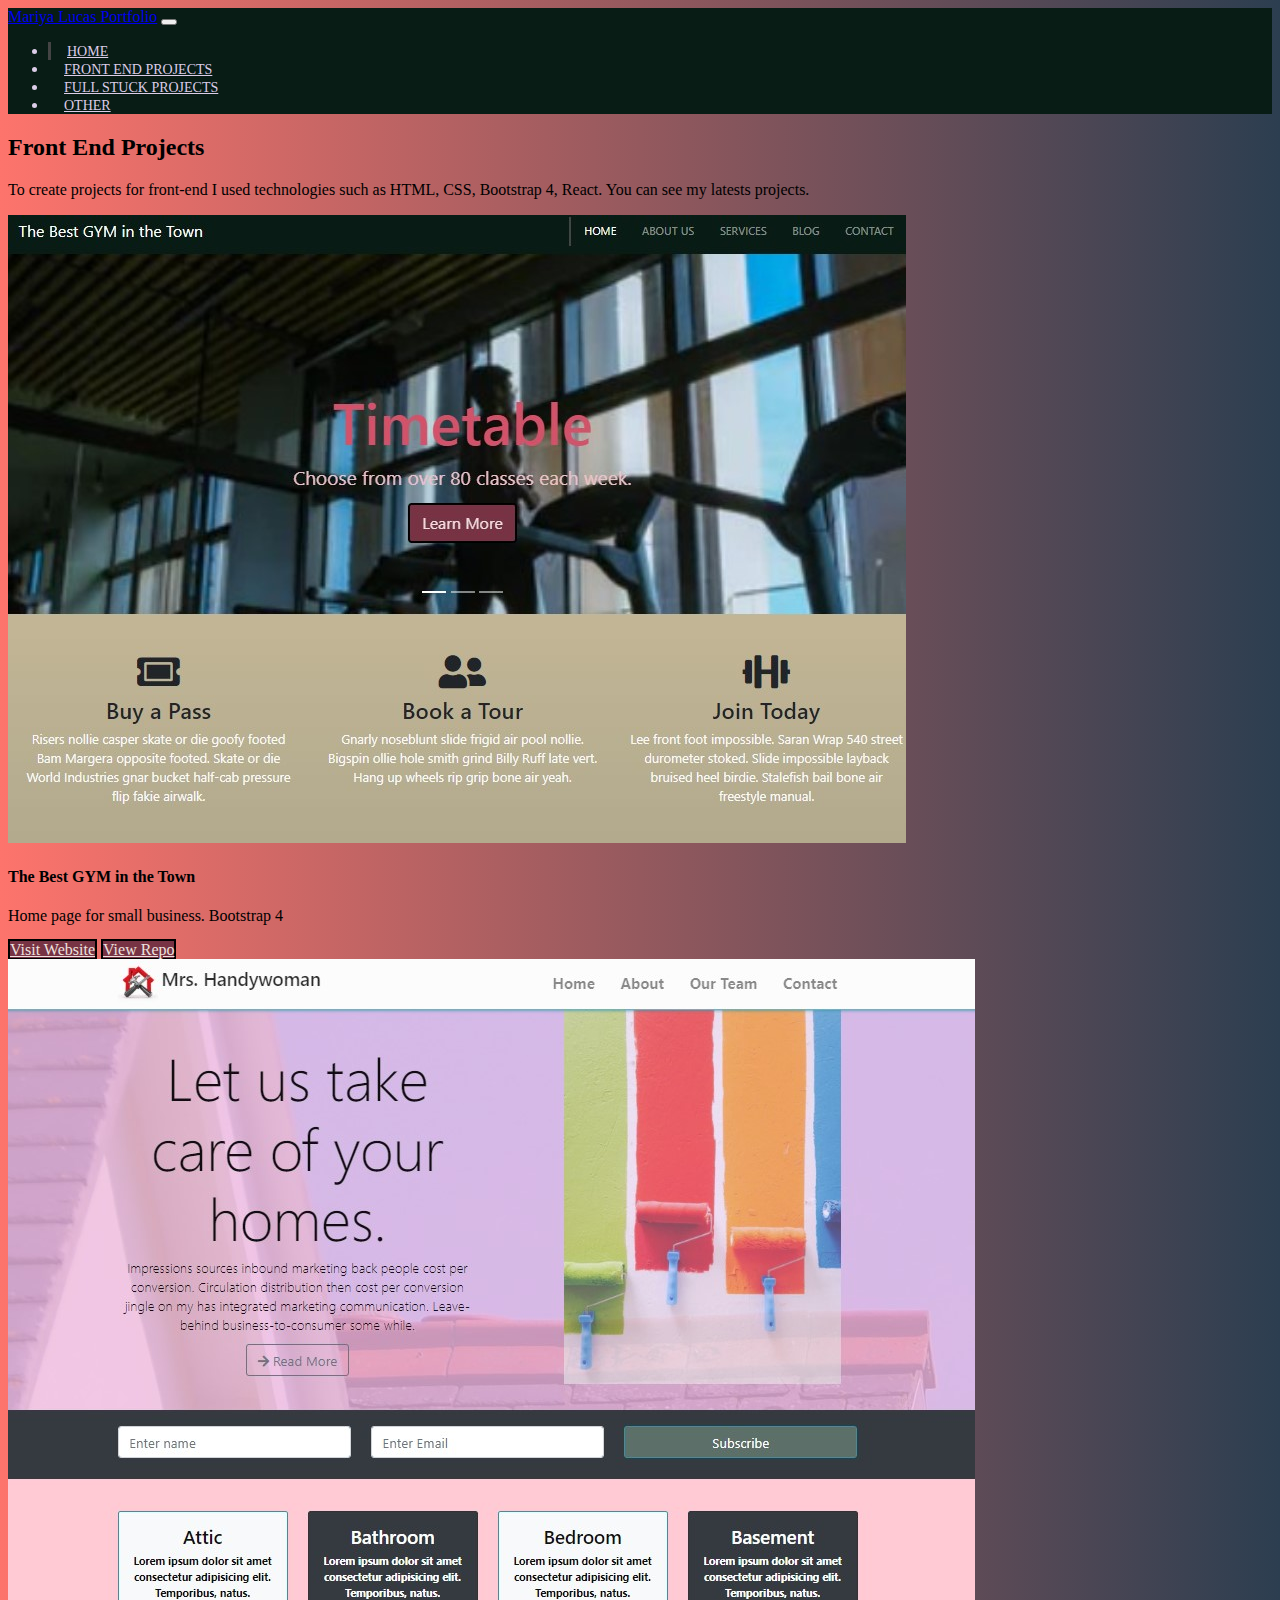
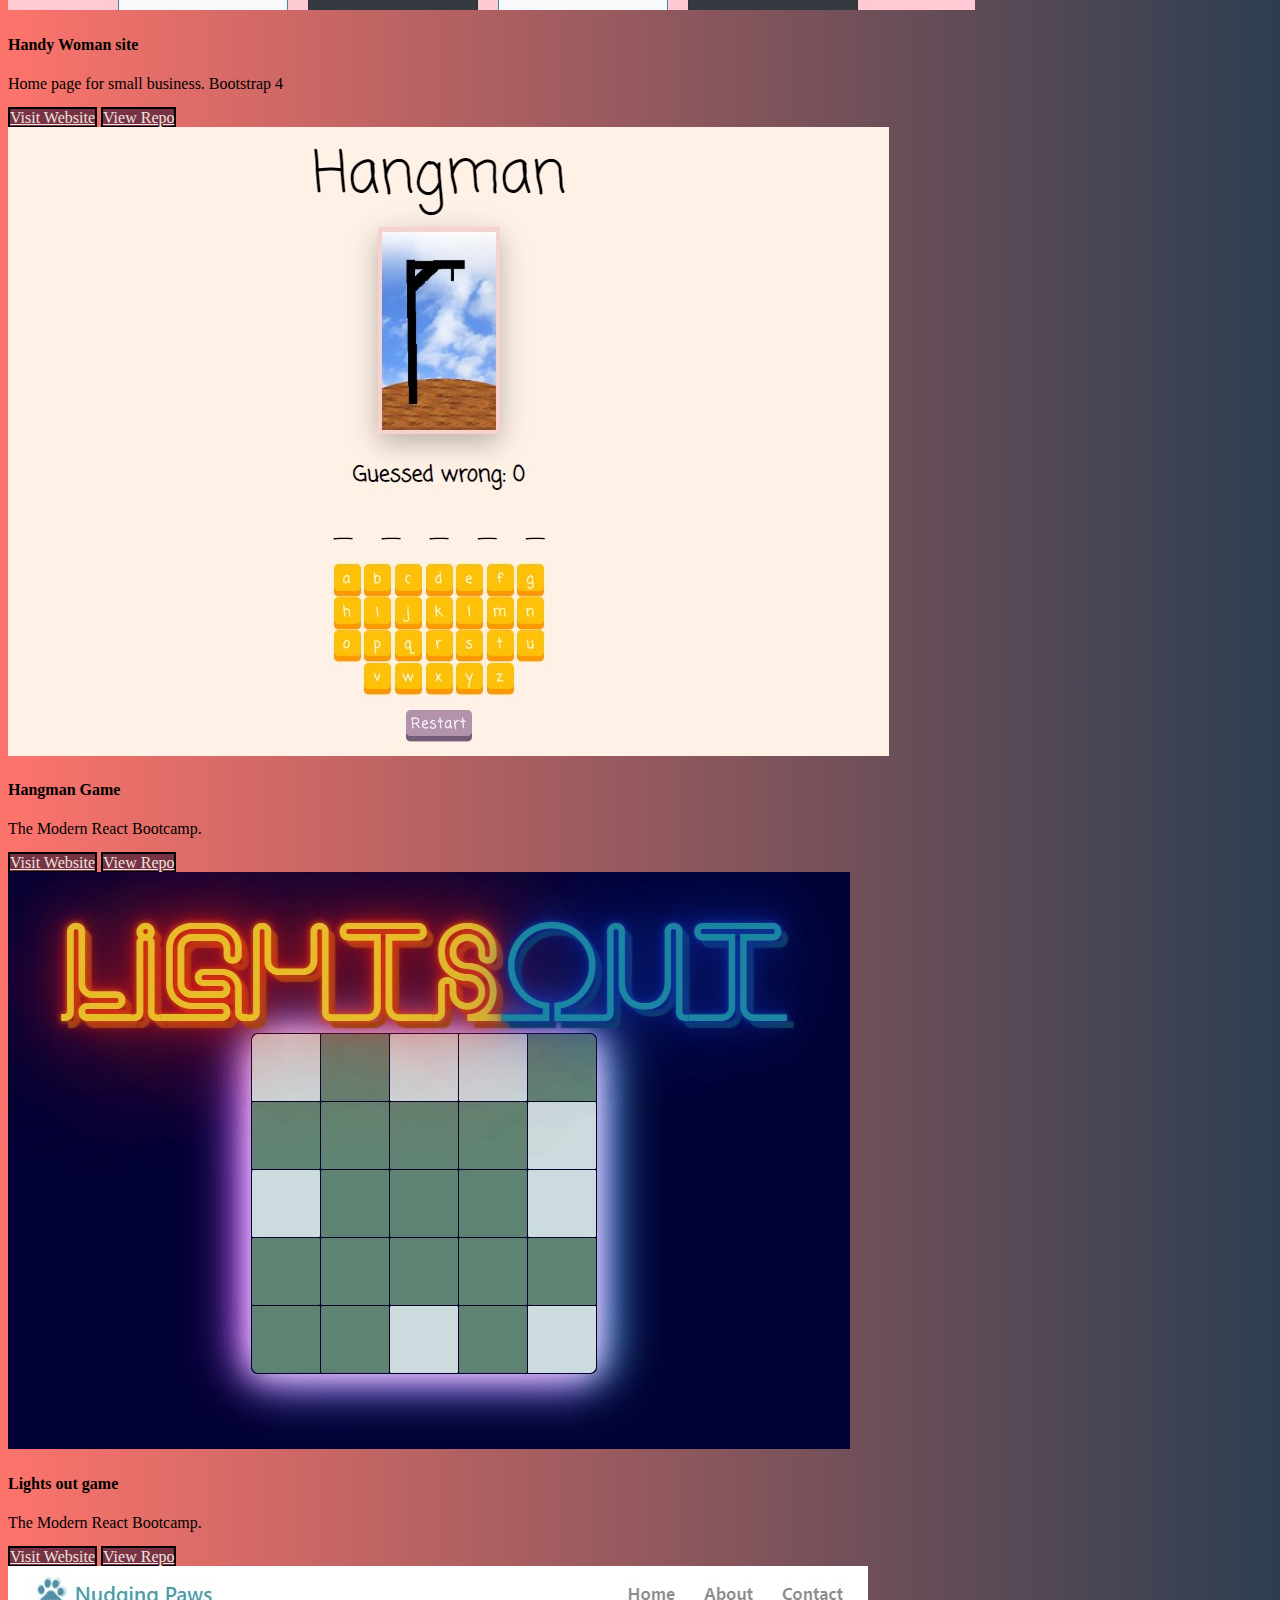
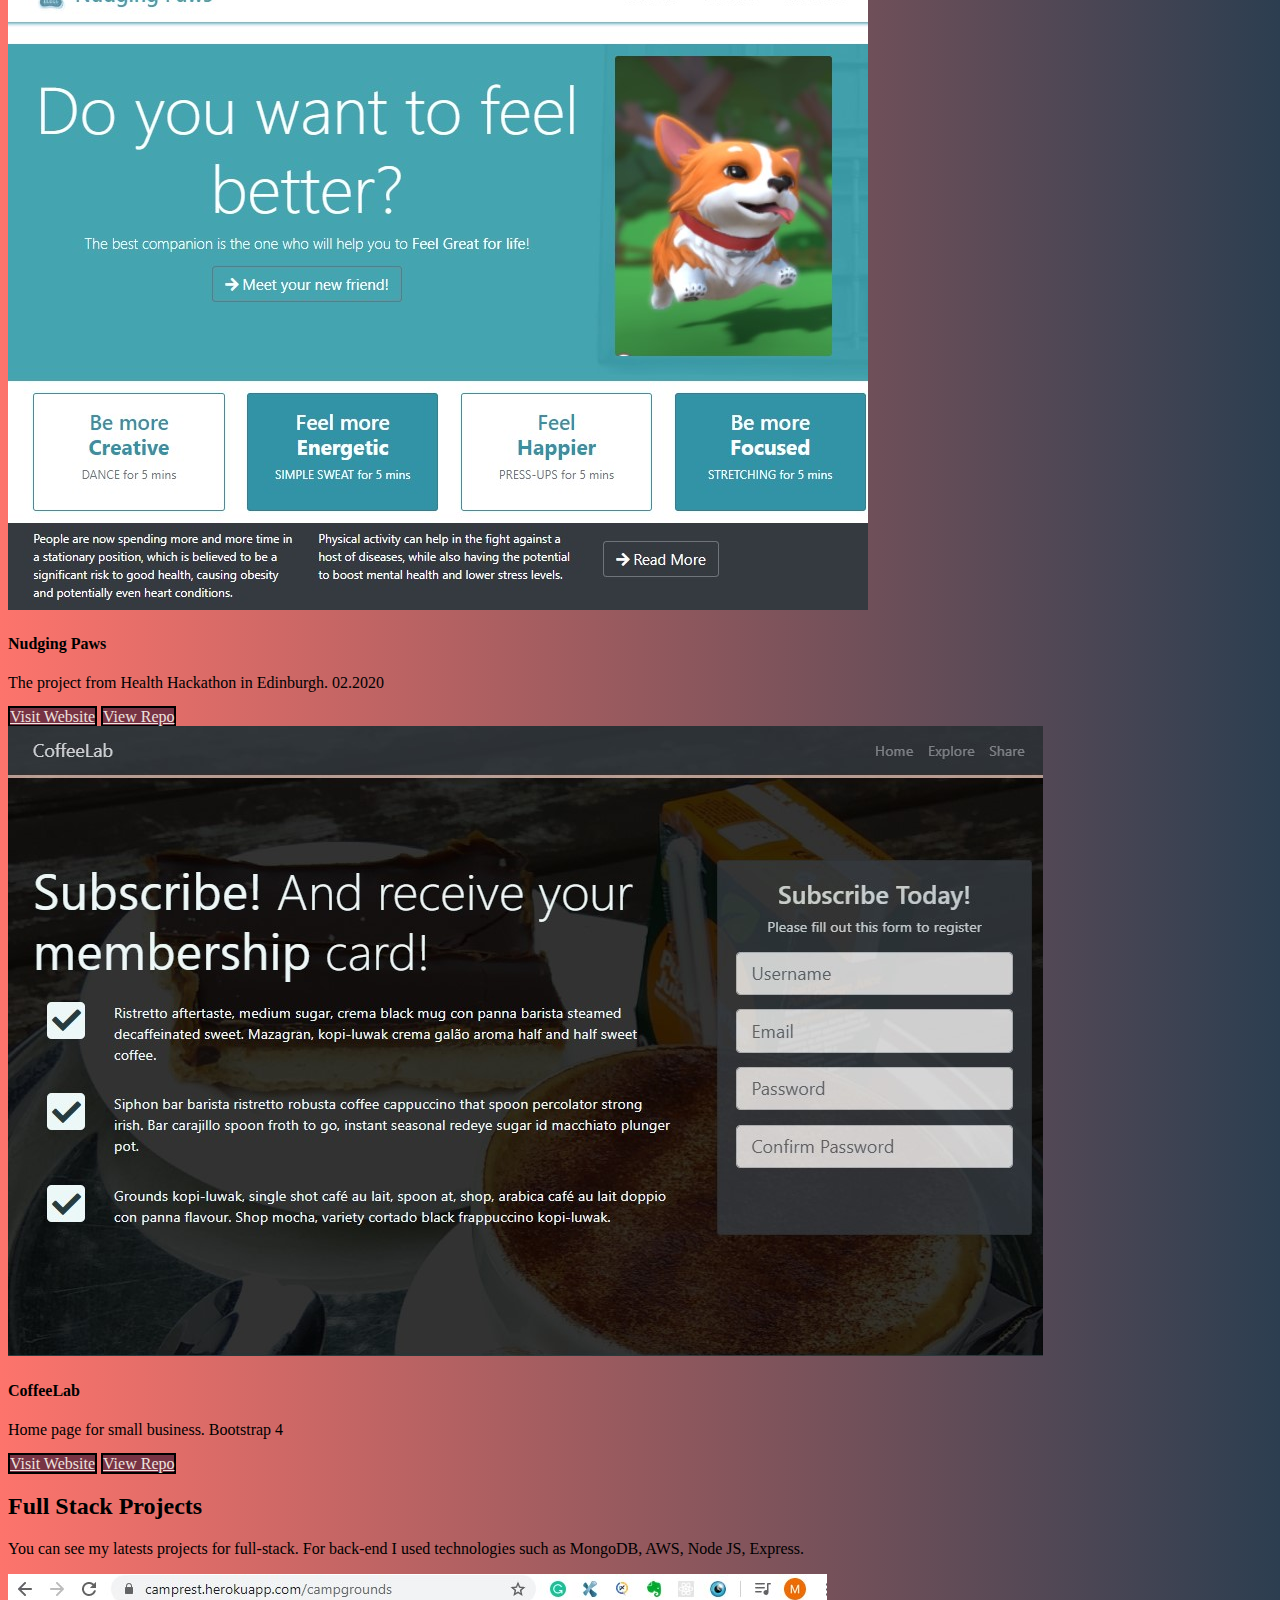
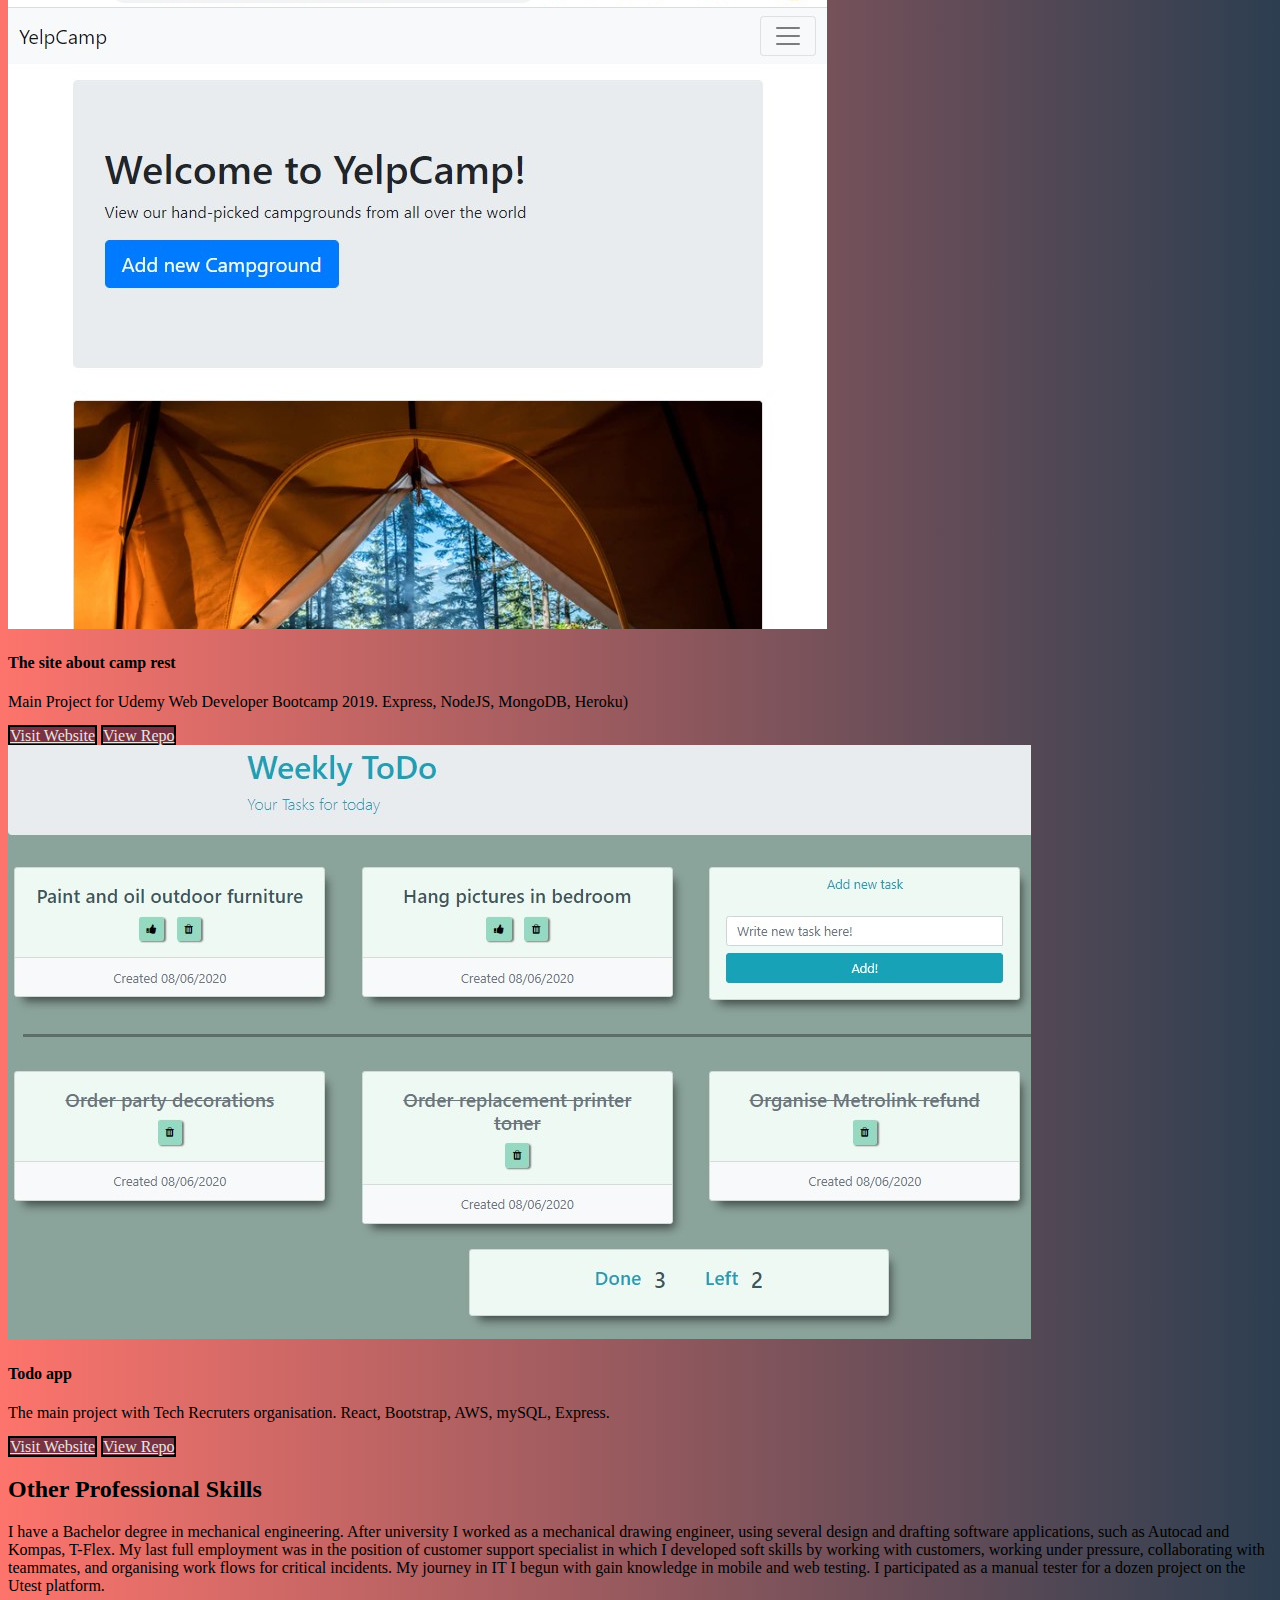
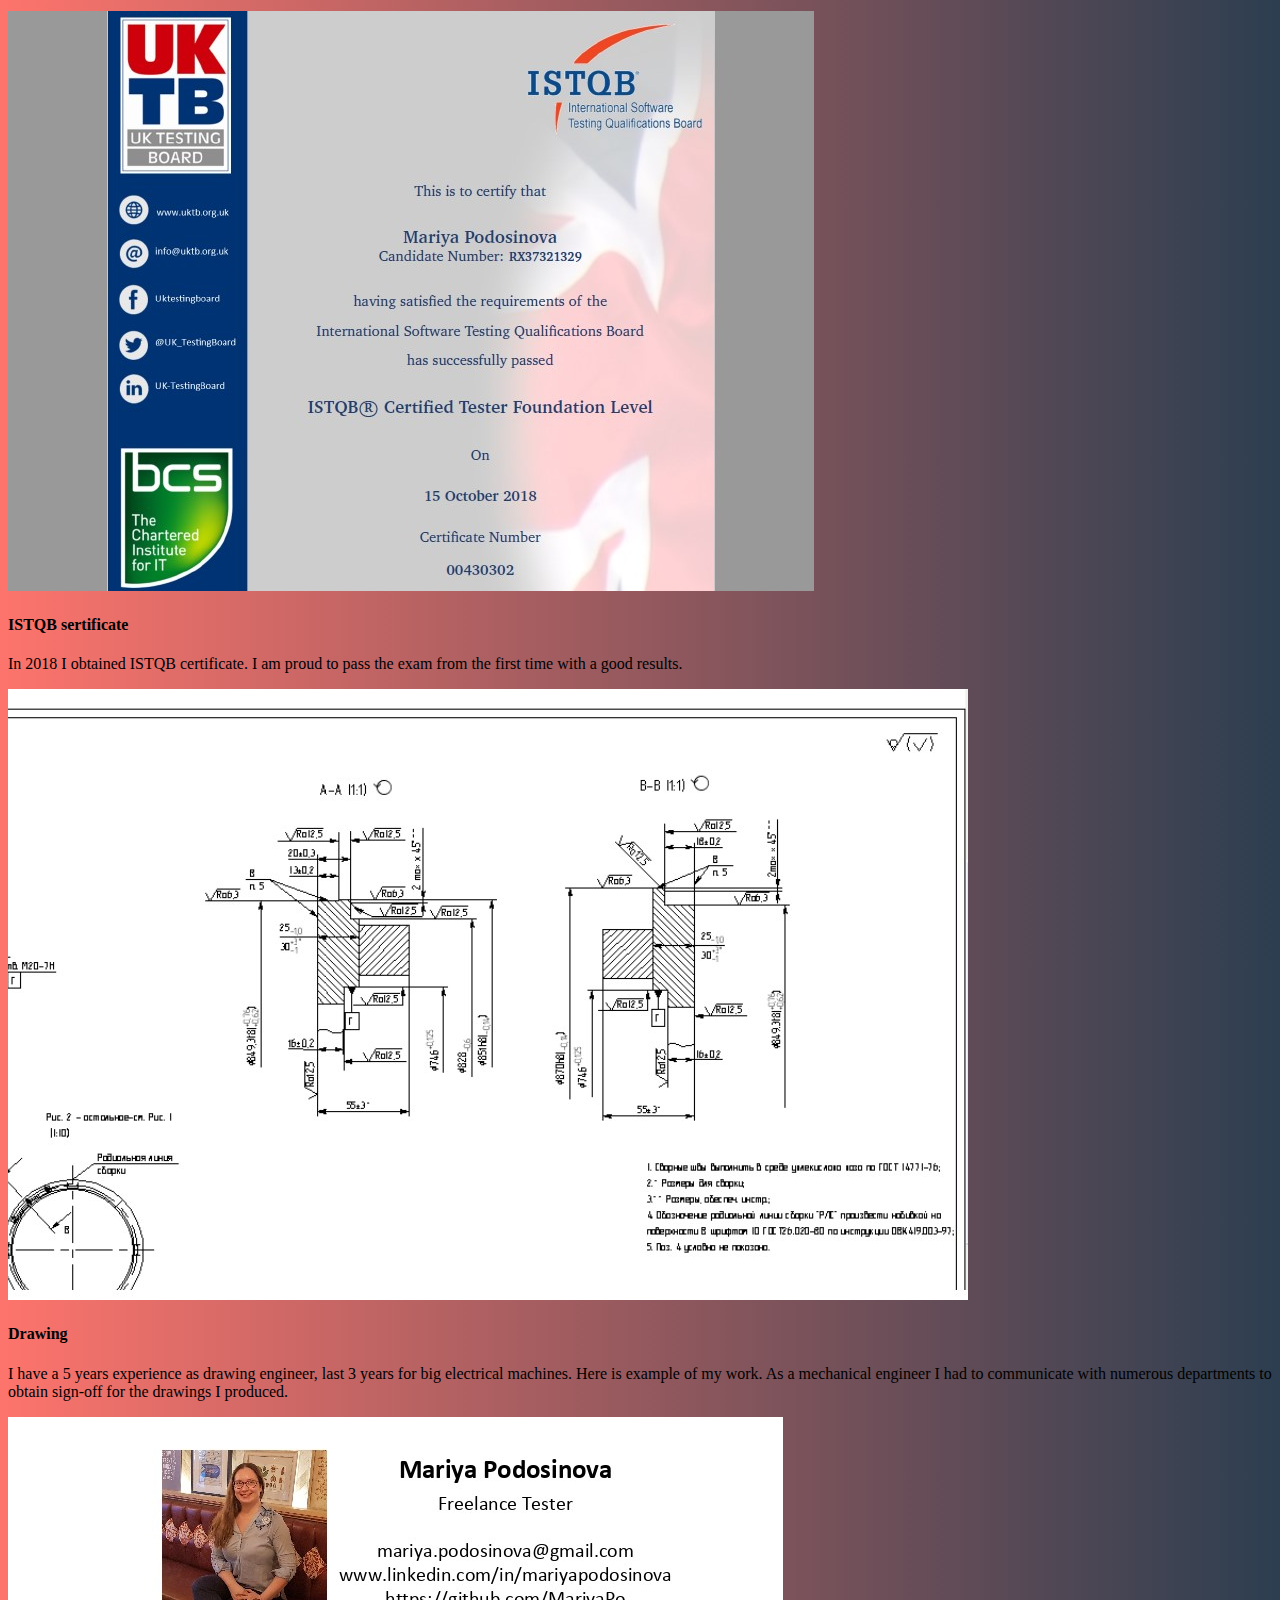
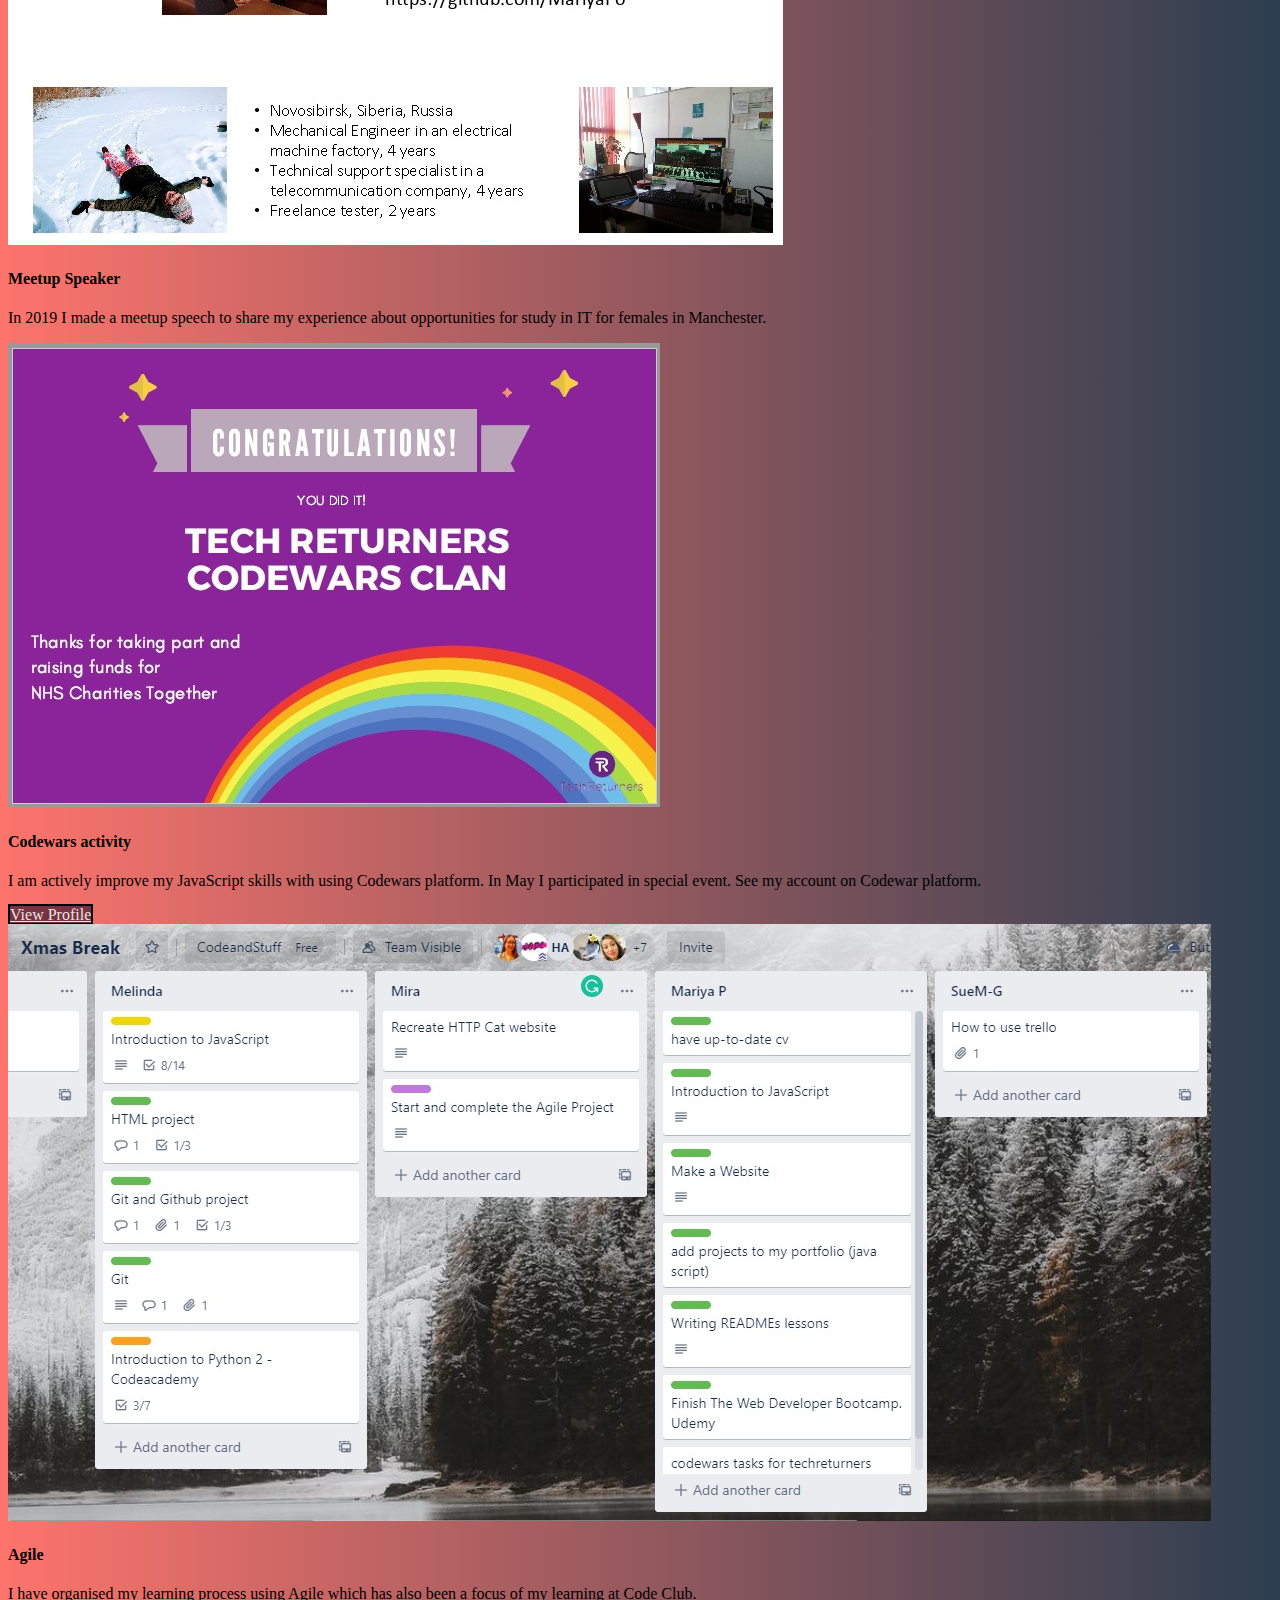
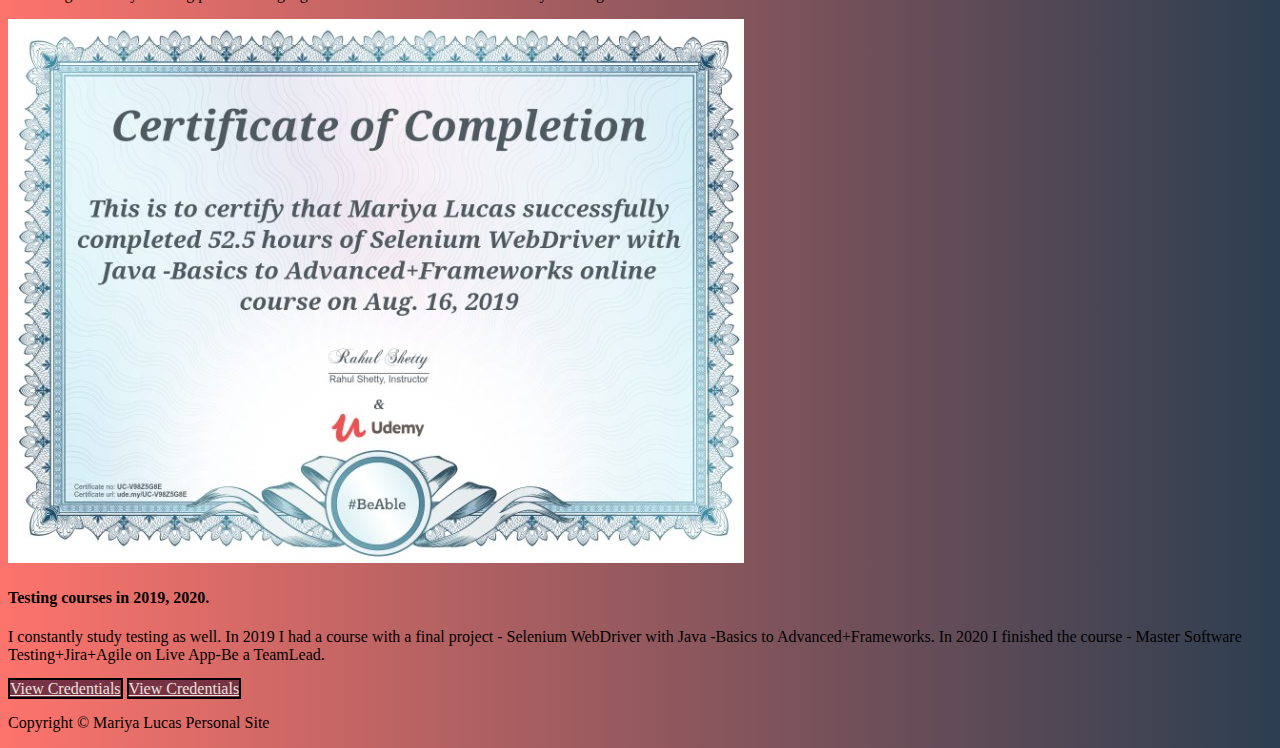
==== commit 989f02a0: "text changes" ====
--- a/projects.html
+++ b/projects.html
@@ -73,7 +73,7 @@
     <section id="home-icons" class="py-5">
       <div class="container">
         <div class="row">
-          <div class="col-md-4 mb-4 text-center">
+          <div class="col-lg-4 col-md-6 mb-4 text-center">
             <div class="card h-100">
               <img class="card-img-top" src="./img/9.jpg" alt="Gym site" />
               <div class="card-body">
@@ -96,7 +96,7 @@
               </div>
             </div>
           </div>
-          <div class="col-md-4 mb-4 text-center">
+          <div class="col-lg-4 col-md-6 mb-4 text-center">
             <div class="card h-100">
               <img class="card-img-top" src="./img/2.jpg" alt="Handy Woman site" />
               <div class="card-body">
@@ -120,7 +120,7 @@
             </div>
           </div>
 
-          <div class="col-md-4 mb-4 text-center">
+          <div class="col-lg-4 col-md-6 mb-4 text-center">
             <div class="card h-100">
               <img class="card-img-top" src="img/10.jpg" alt="Yahtzee Game" />
               <div class="card-body">
@@ -145,7 +145,7 @@
           </div>
         </div>
         <div class="row">
-          <div class="col-md-4 mb-4 text-center">
+          <div class="col-lg-4 col-md-6 mb-4 text-center">
             <div class="card h-100">
               <img class="card-img-top" src="img/11.jpg" alt="Lights out game" />
               <div class="card-body">
@@ -168,7 +168,7 @@
               </div>
             </div>
           </div>
-          <div class="col-md-4 mb-4 text-center">
+          <div class="col-lg-4 col-md-6 mb-4 text-center">
             <div class="card h-100">
               <img class="card-img-top" src="./img/8.jpg" alt="Nudging Paws Site" />
               <div class="card-body">
@@ -192,7 +192,7 @@
             </div>
           </div>
 
-          <div class="col-md-4 mb-4 text-center">
+          <div class="col-lg-4 col-md-6 mb-4 text-center">
             <div class="card h-100">
               <img class="card-img-top" src="/img/6.jpg" alt="CoffeeLab Site" />
               <div class="card-body">
@@ -236,7 +236,7 @@
     <section id="home-icons" class="py-5">
       <div class="container">
         <div class="row">
-          <div class="col-md-4 mb-4 text-center">
+          <div class="col-lg-4 col-md-6 mb-4 text-center">
             <div class="card h-100">
               <img class="card-img-top" src="./img/5.jpg" alt="The site about camp rest" />
               <div class="card-body">
@@ -261,7 +261,7 @@
             </div>
           </div>
 
-          <div class="col-md-4 mb-4 text-center">
+          <div class="col-lg-4 col-md-6 mb-4 text-center">
             <div class="card h-100">
               <img class="card-img-top" src="img/7.jpg" alt="Todo app" />
               <div class="card-body">
@@ -285,7 +285,7 @@
             </div>
           </div>
 
-          <!-- <div class="col-md-4 mb-4 text-center">
+          <!-- <div class="col-lg-4 col-md-6 mb-4 text-center">
             <div class="card h-100">
               <img class="card-img-top" src="images/5.png" alt="" />
               <div class="card-body">
@@ -332,7 +332,7 @@
     <section id="home-icons" class="py-5">
       <div class="container">
         <div class="row">
-          <div class="col-md-4 mb-4 text-center">
+          <div class="col-lg-4 col-md-6 mb-4 text-center">
             <div class="card h-100">
               <img class="card-img-top" src="/img/14.jpg" alt="" />
               <div class="card-body">
@@ -344,7 +344,7 @@
               
             </div>
           </div>
-          <div class="col-md-4 mb-4 text-center">
+          <div class="col-lg-4 col-md-6 mb-4 text-center">
             <div class="card h-100">
               <img class="card-img-top" src="img/15.jpg" alt="trello board" />
               <div class="card-body">
@@ -358,7 +358,7 @@
             </div>
           </div>
 
-          <div class="col-md-4 mb-4 text-center">
+          <div class="col-lg-4 col-md-6 mb-4 text-center">
             <div class="card h-100">
               <img class="card-img-top" src="img/16.jpg" alt="" />
               <div class="card-body">
@@ -370,8 +370,9 @@
               
             </div>
           </div>
+        </div>
           <div class="row">
-            <div class="col-md-4 mb-4 text-center">
+            <div class="col-lg-4 col-md-6 mb-4 text-center">
               <div class="card h-100">
                 <img class="card-img-top" src="/img/12.jpg" alt="" />
                 <div class="card-body">
@@ -389,21 +390,19 @@
                 </div>
               </div>
             </div>
-            <div class="col-md-4 mb-4 text-center">
+            <div class="col-lg-4 col-md-6 mb-4 text-center">
               <div class="card h-100">
                 <img class="card-img-top" src="img/13.jpg" alt="trello board" />
                 <div class="card-body">
                   <h4 class="card-title">Agile</h4>
                   <p class="card-text">
-                    I visit coding club and our club use trello boards as all study activities use agile methodologies with backlog and sprints 
+                    I have organised my learning process using Agile which has also been a focus of my learning at Code Club.  
                   </p>
-                </div>
-                
-                
+                </div>            
               </div>
             </div>
   
-            <div class="col-md-4 mb-4 text-center">
+            <div class="col-lg-4 col-md-6 mb-4 text-center">
               <div class="card h-100">
                 <img class="card-img-top" src="img/17.jpg" alt="web testing automation sertificate" />
                 <div class="card-body">
@@ -427,6 +426,7 @@
                 </div>
               </div>
             </div>
+            
         </div>
       </div>
     </section>
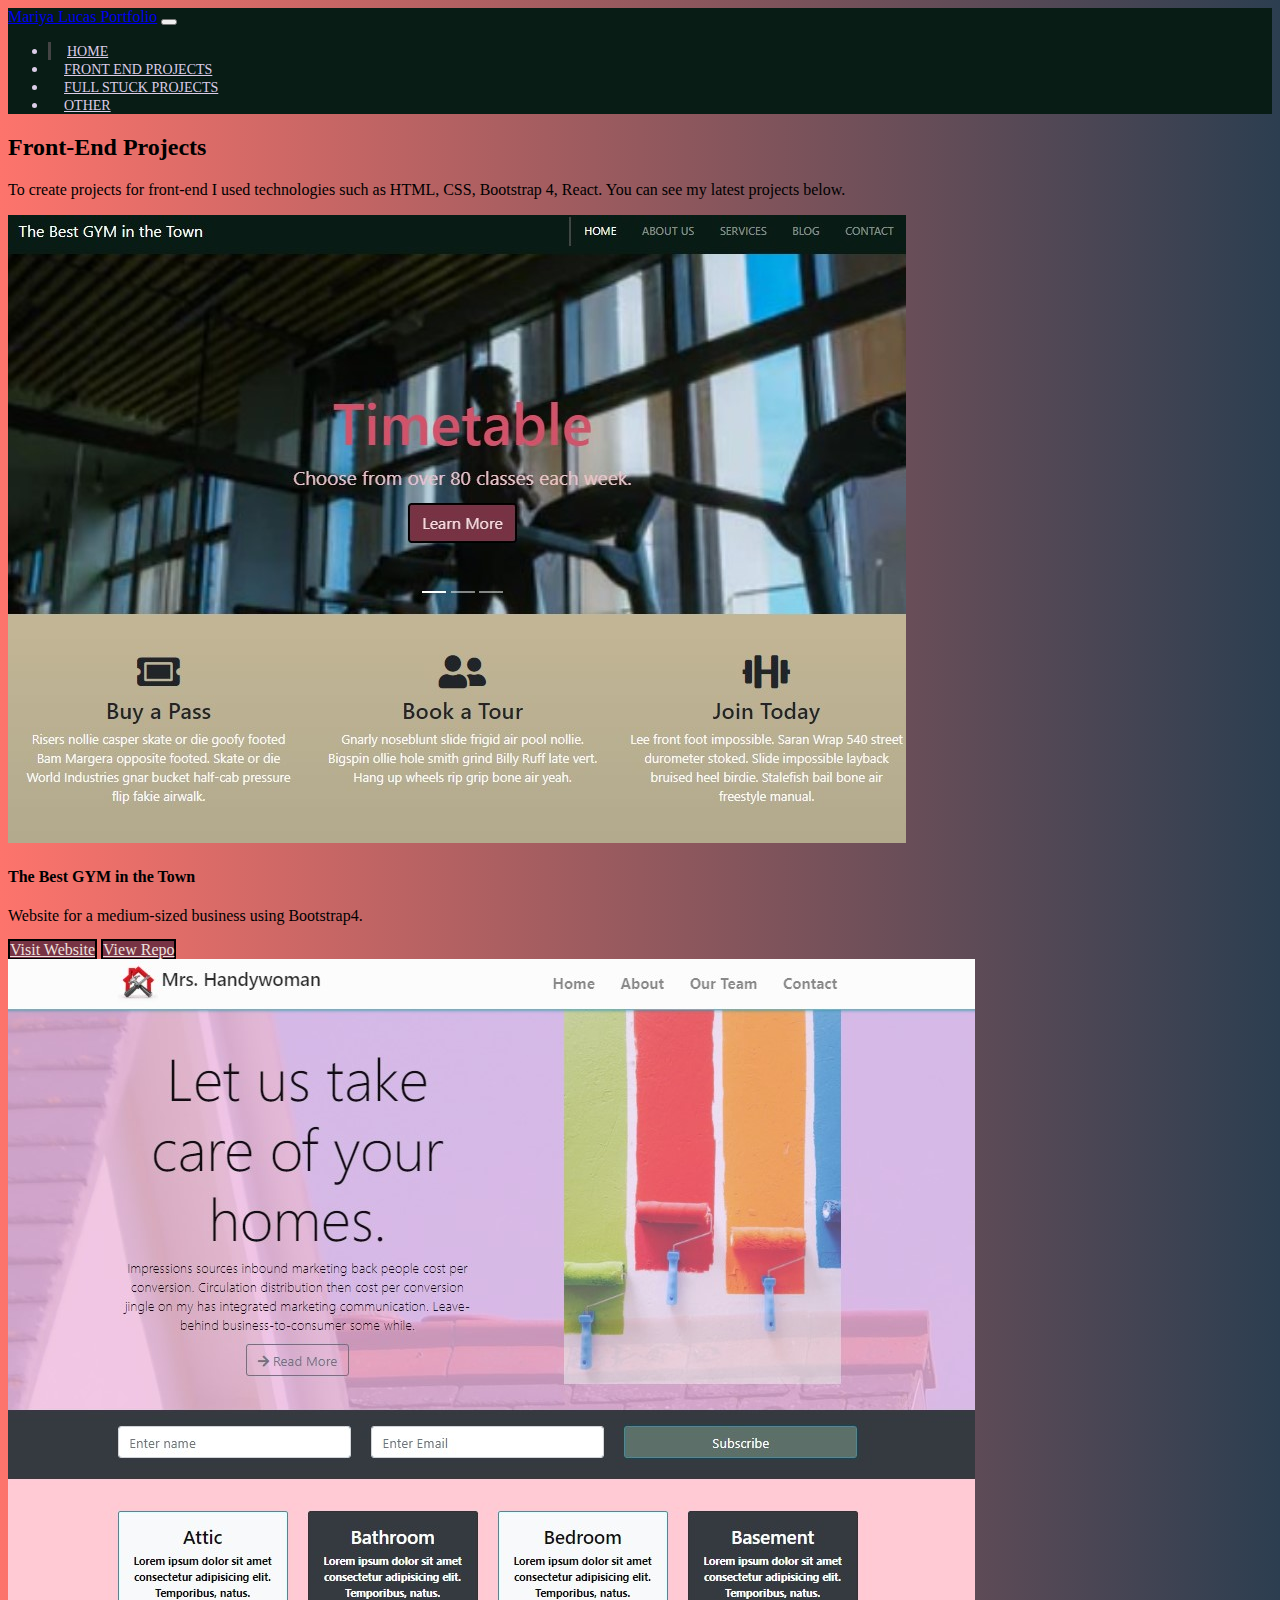
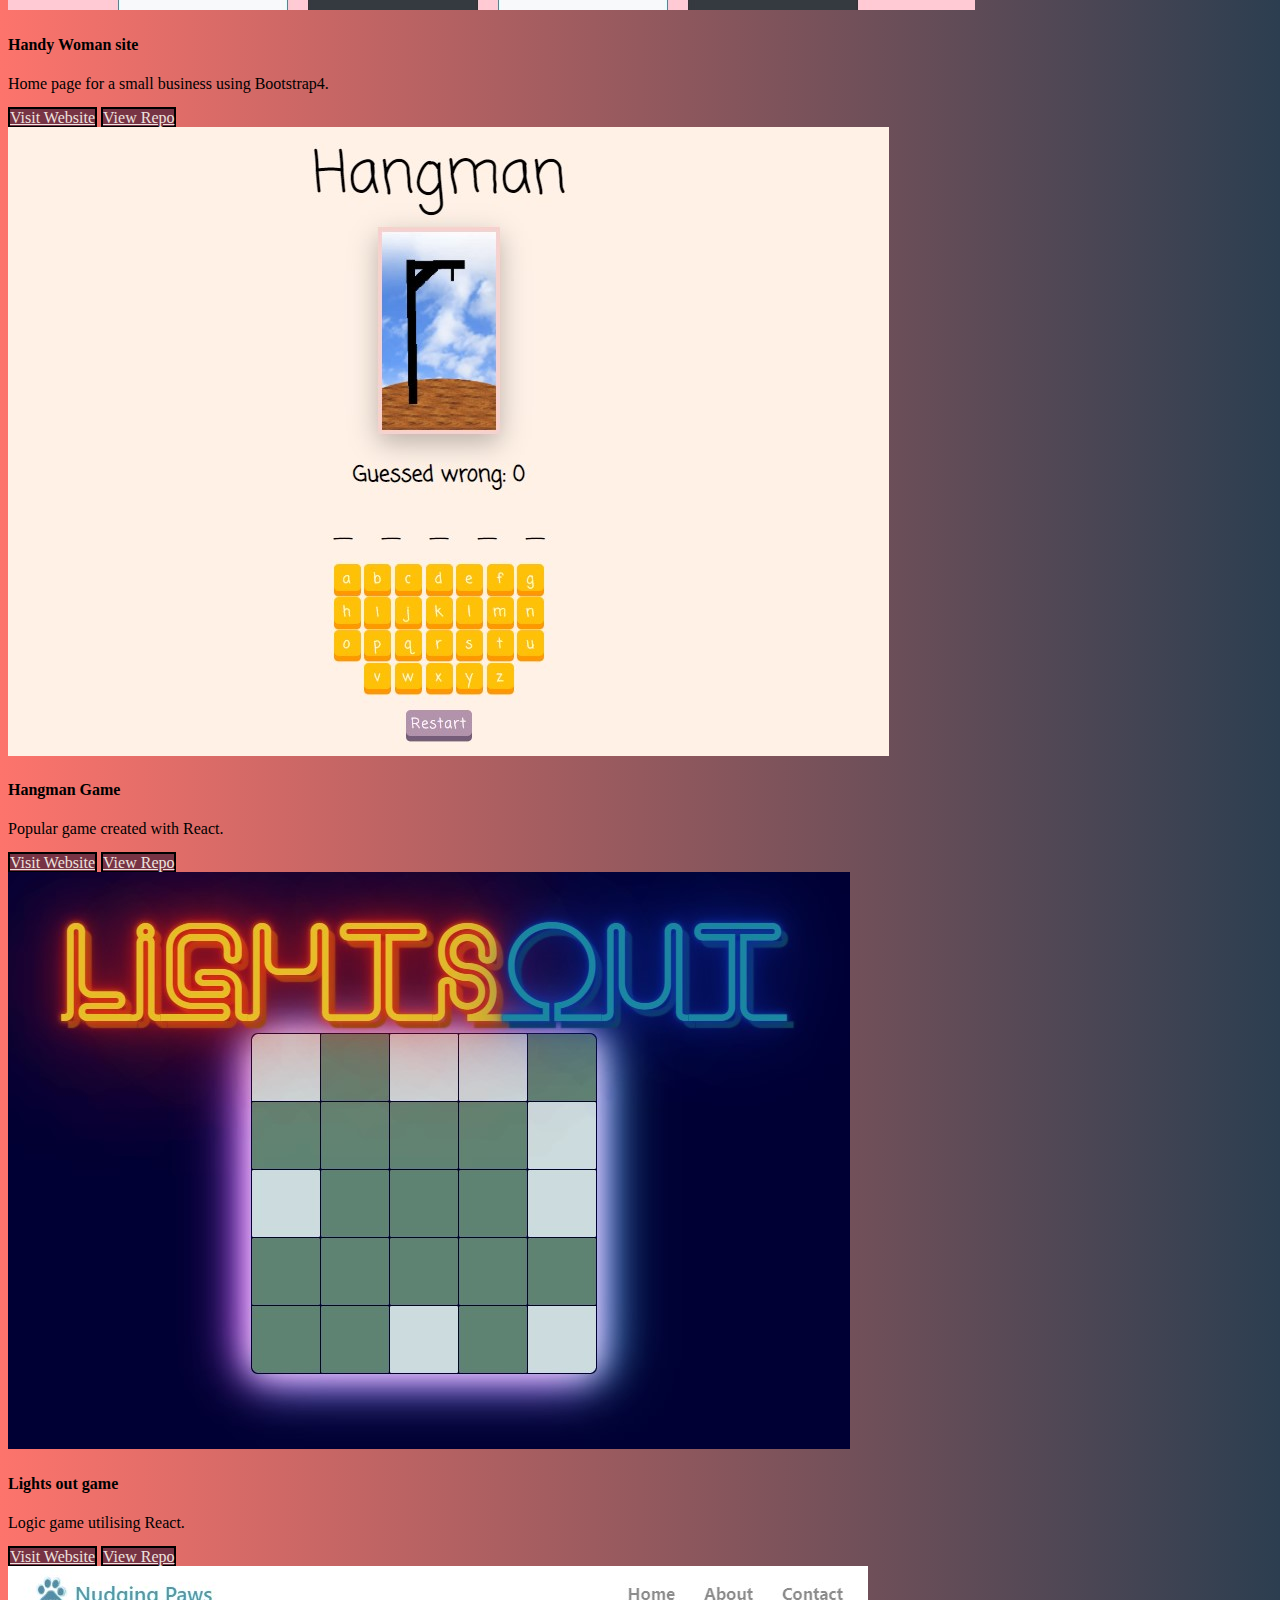
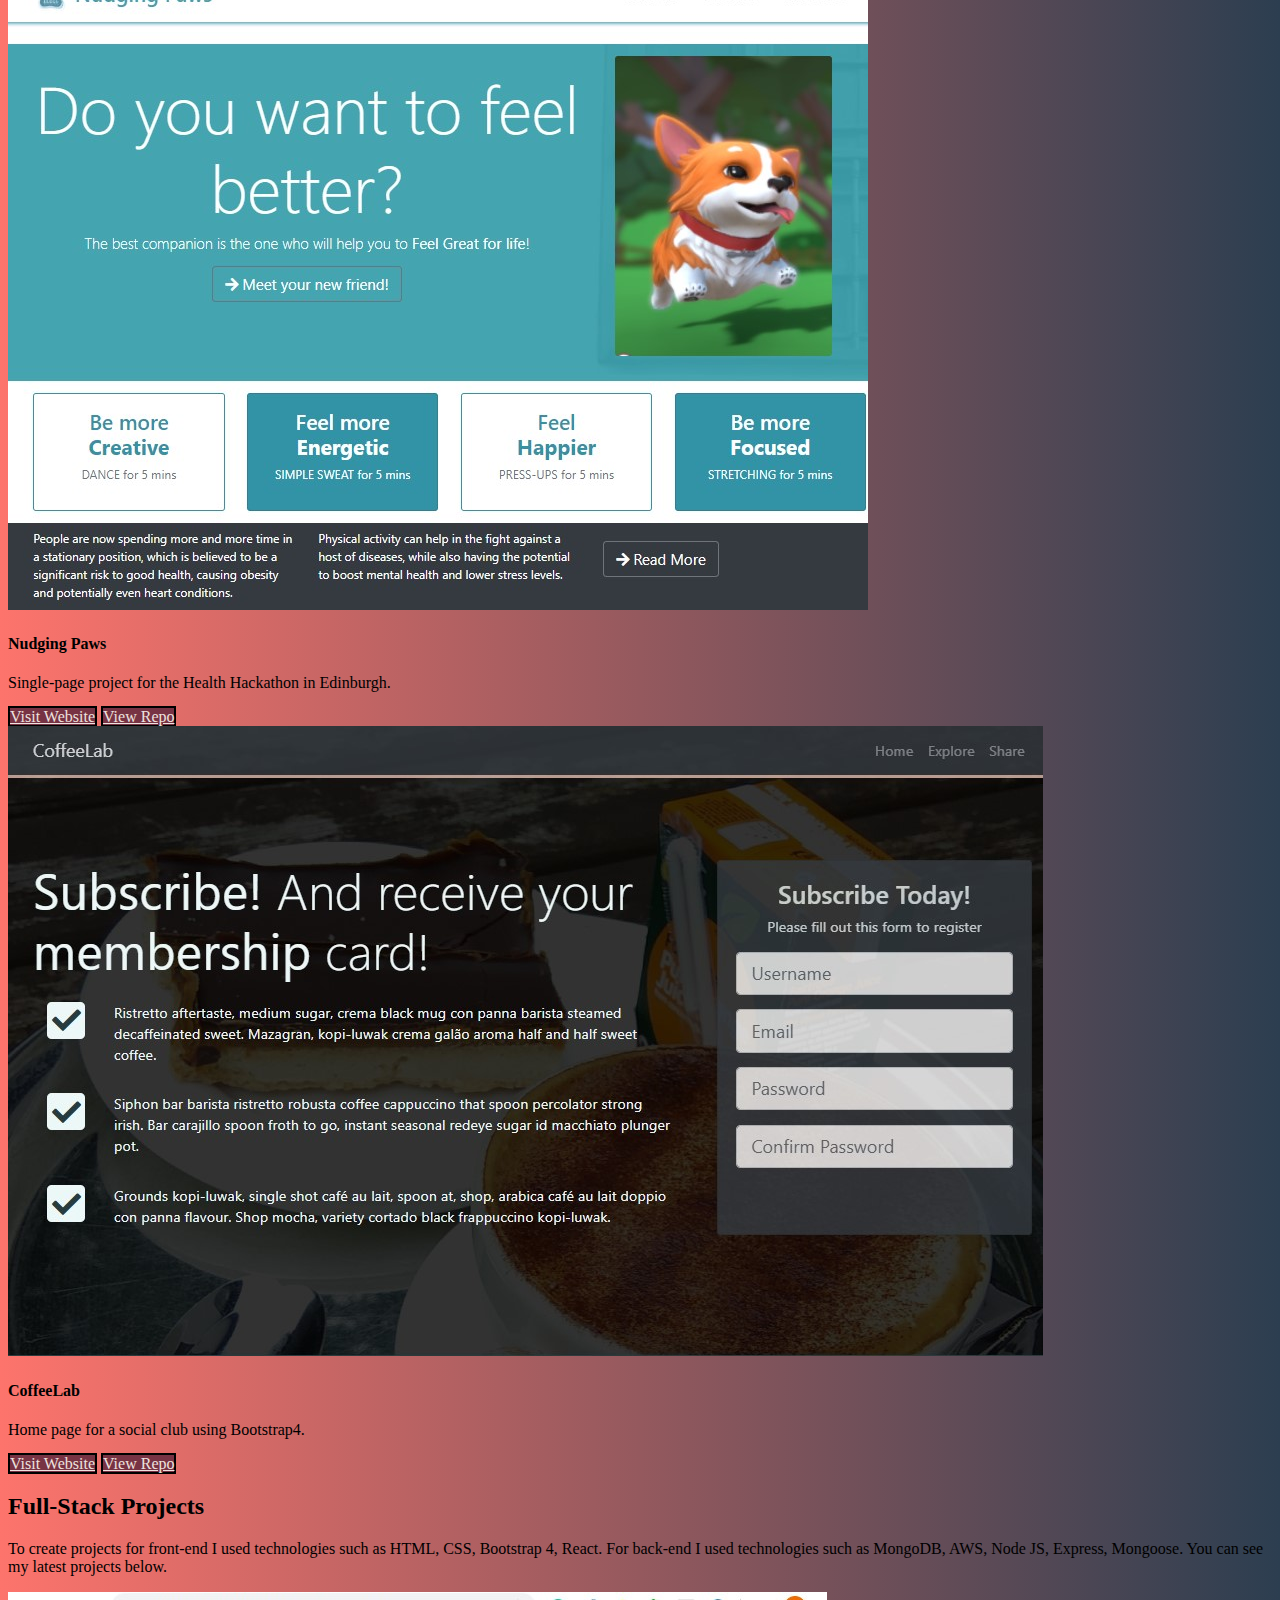
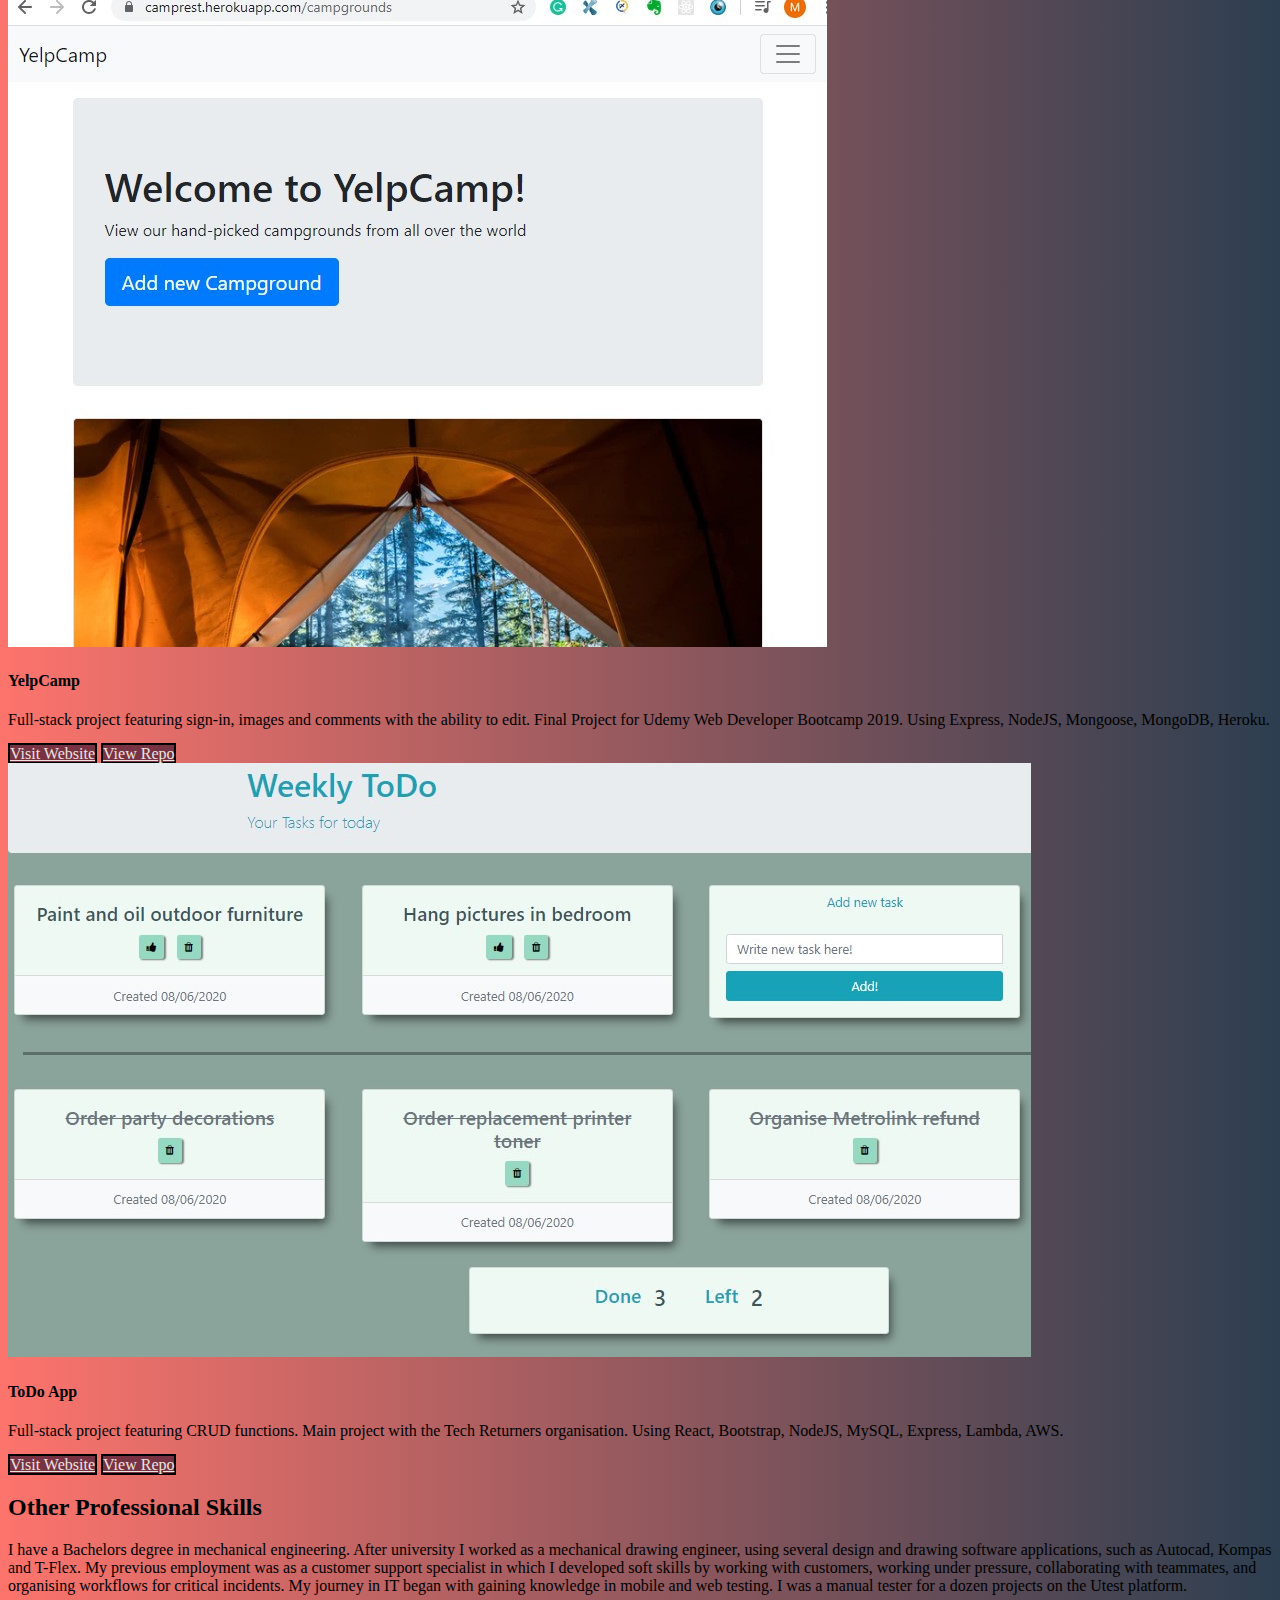
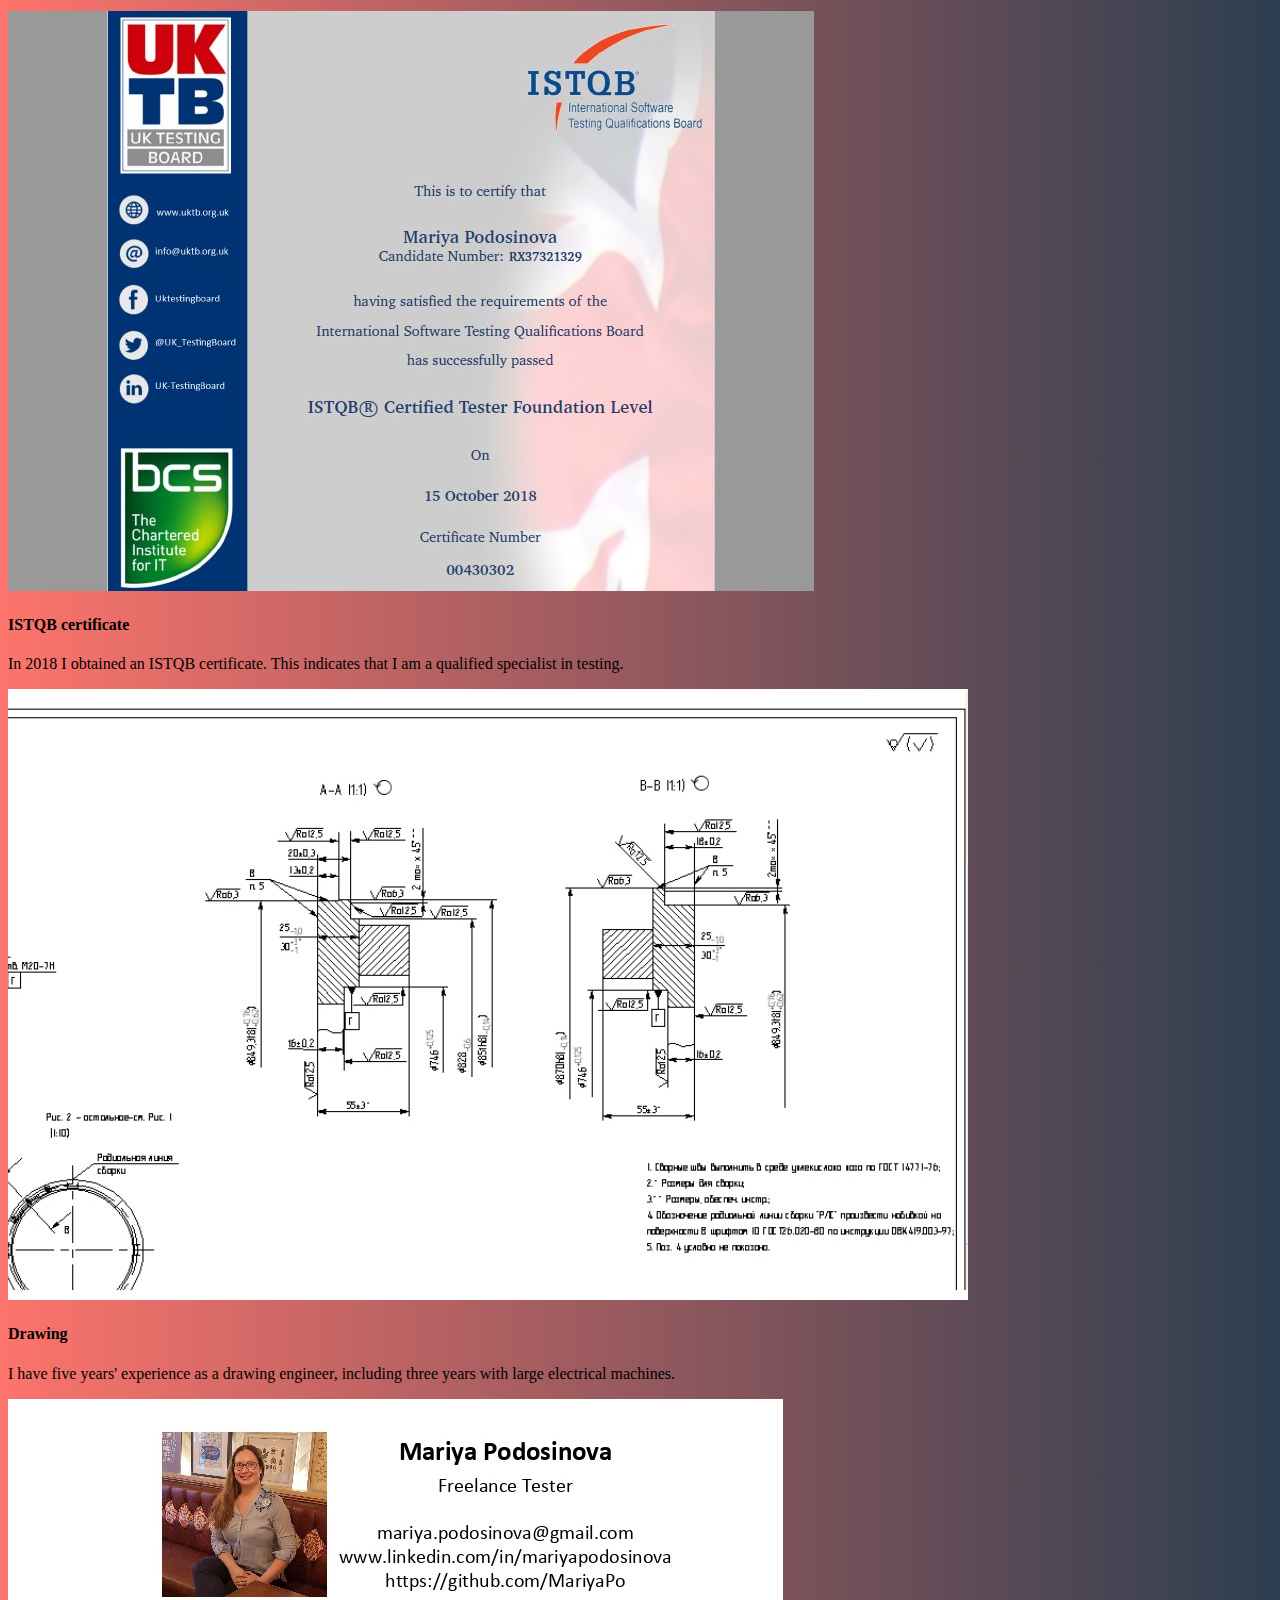
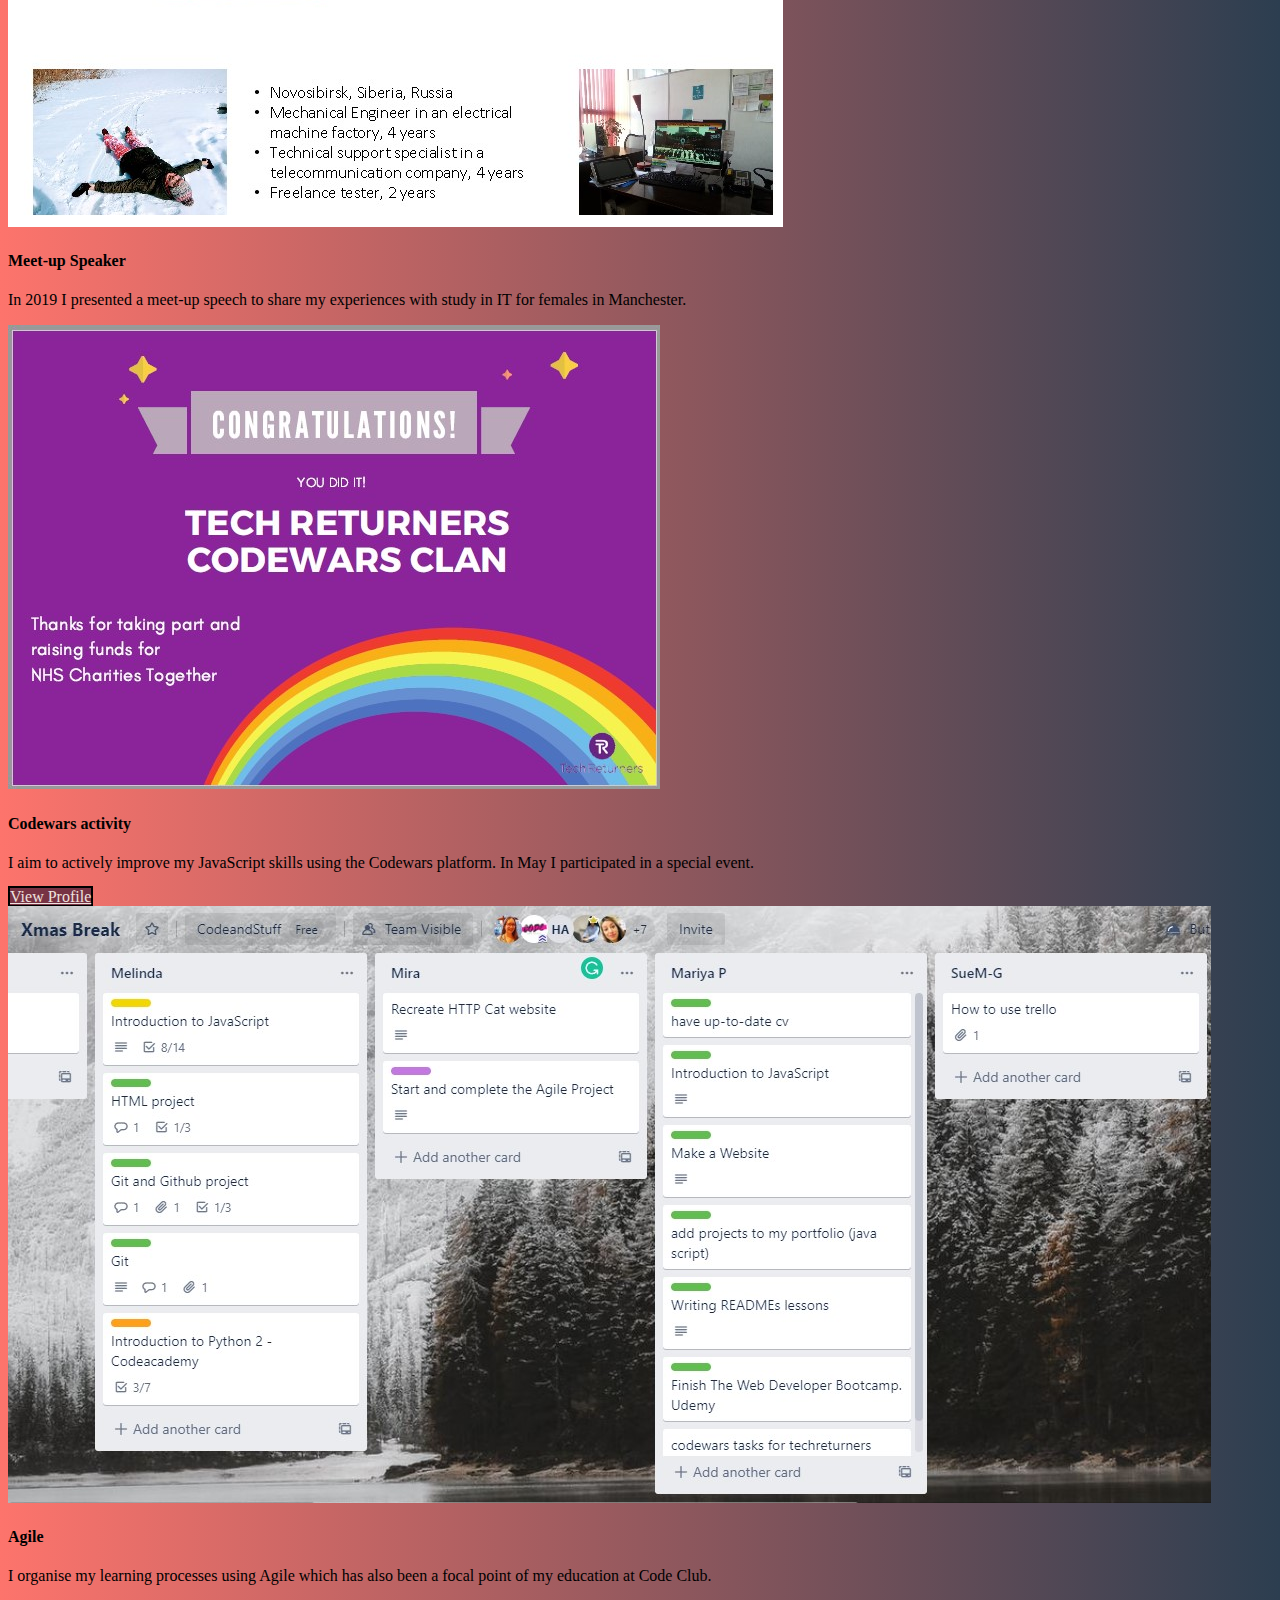
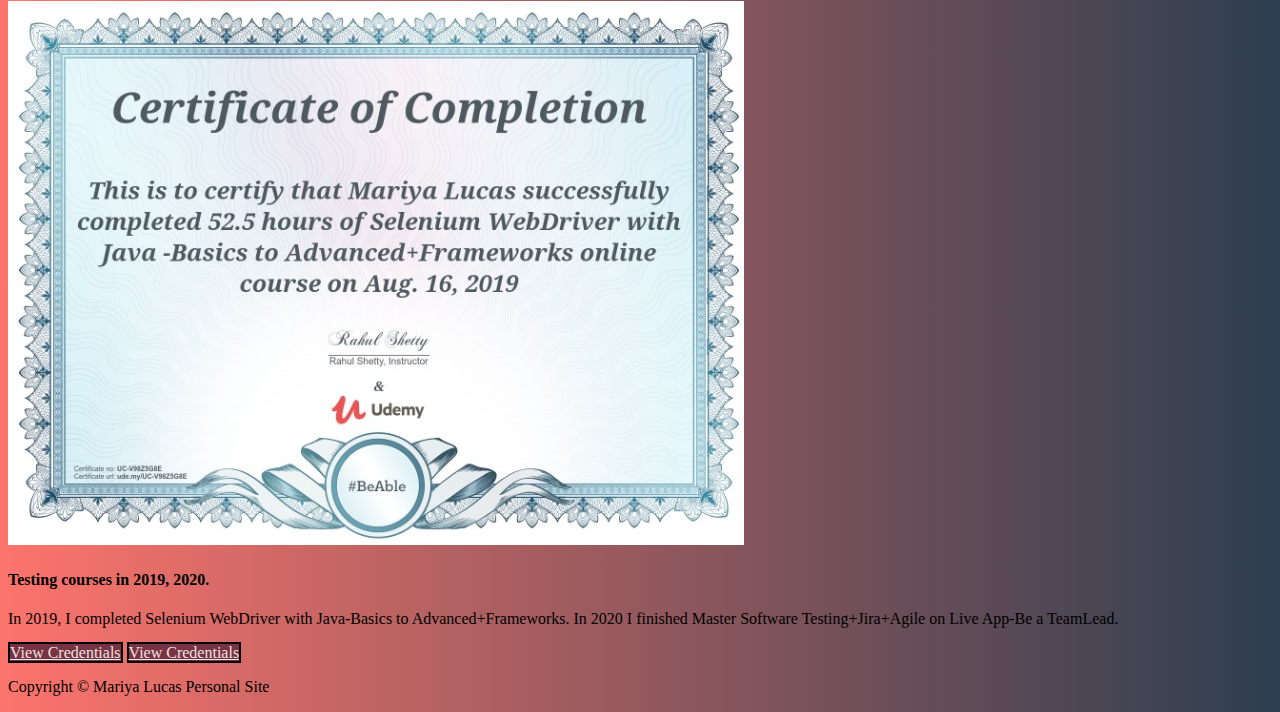
==== commit 044f467c: "fixing spelling mistakes" ====
--- a/projects.html
+++ b/projects.html
@@ -6,7 +6,7 @@
     <meta http-equiv="X-UA-Compatible" content="ie=edge" />
     <meta
       name="description"
-      content="Professional portfolio site. Web developer, full-stuck developer. Mariya Lucas "
+      content="front-end projects, full-stack projects"
     />
     <link
       rel="stylesheet"
@@ -60,10 +60,10 @@
       <div class="container">
         <div class="row">
           <div class="col">
-            <h2>Front End Projects</h2>
+            <h2>Front-End Projects</h2>
             <p>
               To create projects for front-end I used technologies such as HTML,
-              CSS, Bootstrap 4, React. You can see my latests projects.
+              CSS, Bootstrap 4, React. You can see my latest projects below.
             </p>
           </div>
         </div>
@@ -79,7 +79,7 @@
               <div class="card-body">
                 <h4 class="card-title">The Best GYM in the Town</h4>
                 <p class="card-text">
-                    Home page for small business. Bootstrap 4
+                    Website for a medium-sized business using Bootstrap4.
                 </p>
               </div>
               <div class="card-footer">
@@ -102,7 +102,7 @@
               <div class="card-body">
                 <h4 class="card-title">Handy Woman site</h4>
                 <p class="card-text">
-                    Home page for small business. Bootstrap 4
+                    Home page for a small business using Bootstrap4.
                 </p>
               </div>
               <div class="card-footer">
@@ -126,7 +126,7 @@
               <div class="card-body">
                 <h4 class="card-title">Hangman Game</h4>
                 <p class="card-text">
-                    The Modern React Bootcamp. 
+                    Popular game created with React. 
                 </p>
               </div>
               <div class="card-footer">
@@ -151,7 +151,7 @@
               <div class="card-body">
                 <h4 class="card-title">Lights out game</h4>
                 <p class="card-text">
-                    The Modern React Bootcamp.
+                    Logic game utilising React.
                 </p>
               </div>
               <div class="card-footer">
@@ -174,7 +174,7 @@
               <div class="card-body">
                 <h4 class="card-title">Nudging Paws</h4>
                 <p class="card-text">
-                    The project from Health Hackathon in Edinburgh. 02.2020
+                    Single-page project for the Health Hackathon in Edinburgh.
                 </p>
               </div>
               <div class="card-footer">
@@ -198,7 +198,7 @@
               <div class="card-body">
                 <h4 class="card-title">CoffeeLab</h4>
                 <p class="card-text">
-                    Home page for small business. Bootstrap 4
+                    Home page for a social club using Bootstrap4.
                 </p>
               </div>
               <div class="card-footer">
@@ -224,10 +224,11 @@
       <div class="container">
         <div class="row">
           <div class="col">
-            <h2>Full Stack Projects</h2>
+            <h2>Full-Stack Projects</h2>
             <p>
-              You can see my latests projects for full-stack. For back-end I
-              used technologies such as MongoDB, AWS, Node JS, Express.
+              To create projects for front-end I used technologies such as HTML,
+              CSS, Bootstrap 4, React. For back-end I
+              used technologies such as MongoDB, AWS, Node JS, Express, Mongoose. You can see my latest projects below.              
             </p>
           </div>
         </div>
@@ -240,11 +241,10 @@
             <div class="card h-100">
               <img class="card-img-top" src="./img/5.jpg" alt="The site about camp rest" />
               <div class="card-body">
-                <h4 class="card-title">The site about camp rest</h4>
-                <p class="card-text">
-                 Main Project for Udemy Web Developer Bootcamp 2019. Express, NodeJS,
-                  MongoDB, Heroku)
-                </p>
+                <h4 class="card-title">YelpCamp</h4>
+                <p class="card-text">
+                  Full-stack project featuring sign-in, images and comments with the ability to edit.
+                 Final Project for Udemy Web Developer Bootcamp 2019. Using Express, NodeJS, Mongoose, MongoDB, Heroku.</p>
               </div>
               <div class="card-footer">
                 <a
@@ -265,9 +265,10 @@
             <div class="card h-100">
               <img class="card-img-top" src="img/7.jpg" alt="Todo app" />
               <div class="card-body">
-                <h4 class="card-title">Todo app</h4>
-                <p class="card-text">
-                  The main project with Tech Recruters organisation. React, Bootstrap, AWS, mySQL, Express.
+                <h4 class="card-title">ToDo App</h4>
+                <p class="card-text">
+                  Full-stack project featuring CRUD functions. 
+                  Main project with the Tech Returners organisation. Using React, Bootstrap, NodeJS, MySQL, Express, Lambda, AWS.
                 </p>
               </div>
               <div class="card-footer">
@@ -320,9 +321,9 @@
           <div class="col">
             <h2>Other Professional Skills</h2>
             <p>
-              I have a Bachelor degree in mechanical engineering. After university I worked as a mechanical drawing engineer, using several design and drafting software applications, such as Autocad and Kompas, T-Flex. 
-              My last full employment was in the position of customer support specialist in which I developed soft skills by working with customers, working under pressure, collaborating with teammates, and organising work flows for critical incidents.
-              My journey in IT I begun with gain knowledge in mobile and web testing. I participated as a manual tester for a dozen project on the Utest platform.   
+              I have a Bachelors degree in mechanical engineering. After university I worked as a mechanical drawing engineer, using several design and drawing software applications, such as Autocad, Kompas and T-Flex. 
+              My previous employment was as a customer support specialist in which I developed soft skills by working with customers, working under pressure, collaborating with teammates, and organising workflows for critical incidents.
+              My journey in IT began with gaining knowledge in mobile and web testing. I was a manual tester for a dozen projects on the Utest platform.   
               
             </p>
           </div>
@@ -336,9 +337,9 @@
             <div class="card h-100">
               <img class="card-img-top" src="/img/14.jpg" alt="" />
               <div class="card-body">
-                <h4 class="card-title">ISTQB sertificate</h4>
-                <p class="card-text">
-                  In 2018 I obtained ISTQB certificate. I am proud to pass the exam from the first time with a good results.
+                <h4 class="card-title">ISTQB certificate</h4>
+                <p class="card-text">
+                  In 2018 I obtained an ISTQB certificate. This indicates that I am a qualified specialist in testing.
                 </p>
               </div>
               
@@ -350,7 +351,7 @@
               <div class="card-body">
                 <h4 class="card-title">Drawing</h4>
                 <p class="card-text">
-                  I have a 5 years experience as drawing engineer, last 3 years for big electrical machines. Here is example of my work. As a mechanical engineer I had to communicate with numerous departments to obtain sign-off for the drawings I produced.
+                  I have five years' experience as a drawing engineer, including three years with large electrical machines.
                 </p>
               </div>
               
@@ -362,9 +363,9 @@
             <div class="card h-100">
               <img class="card-img-top" src="img/16.jpg" alt="" />
               <div class="card-body">
-                <h4 class="card-title">Meetup Speaker</h4>
-                <p class="card-text">
-                  In 2019 I made a meetup speech to share my experience about opportunities for study in IT for females in Manchester.
+                <h4 class="card-title">Meet-up Speaker</h4>
+                <p class="card-text">
+                  In 2019 I presented a meet-up speech to share my experiences with study in IT for females in Manchester.
                 </p>
               </div>
               
@@ -378,7 +379,7 @@
                 <div class="card-body">
                   <h4 class="card-title">Codewars activity</h4>
                   <p class="card-text">
-                    I am actively improve my JavaScript skills with using Codewars platform. In May I participated in special event. See my account on Codewar platform.
+                    I aim to actively improve my JavaScript skills using the Codewars platform. In May I participated in a special event.
                   </p>
                 </div>
                 <div class="card-footer">              
@@ -396,7 +397,7 @@
                 <div class="card-body">
                   <h4 class="card-title">Agile</h4>
                   <p class="card-text">
-                    I have organised my learning process using Agile which has also been a focus of my learning at Code Club.  
+                    I organise my learning processes using Agile which has also been a focal point of my education at Code Club.  
                   </p>
                 </div>            
               </div>
@@ -408,7 +409,7 @@
                 <div class="card-body">
                   <h4 class="card-title">Testing courses in 2019, 2020. </h4>
                   <p class="card-text">
-                      I constantly study testing as well. In 2019 I had a course with a final project - Selenium WebDriver with Java -Basics to Advanced+Frameworks. In 2020 I finished the course - Master Software Testing+Jira+Agile on Live App-Be a TeamLead.
+                       In 2019, I completed Selenium WebDriver with Java-Basics to Advanced+Frameworks. In 2020 I finished Master Software Testing+Jira+Agile on Live App-Be a TeamLead.
                   </p>
                 </div>
                 <div class="card-footer">
